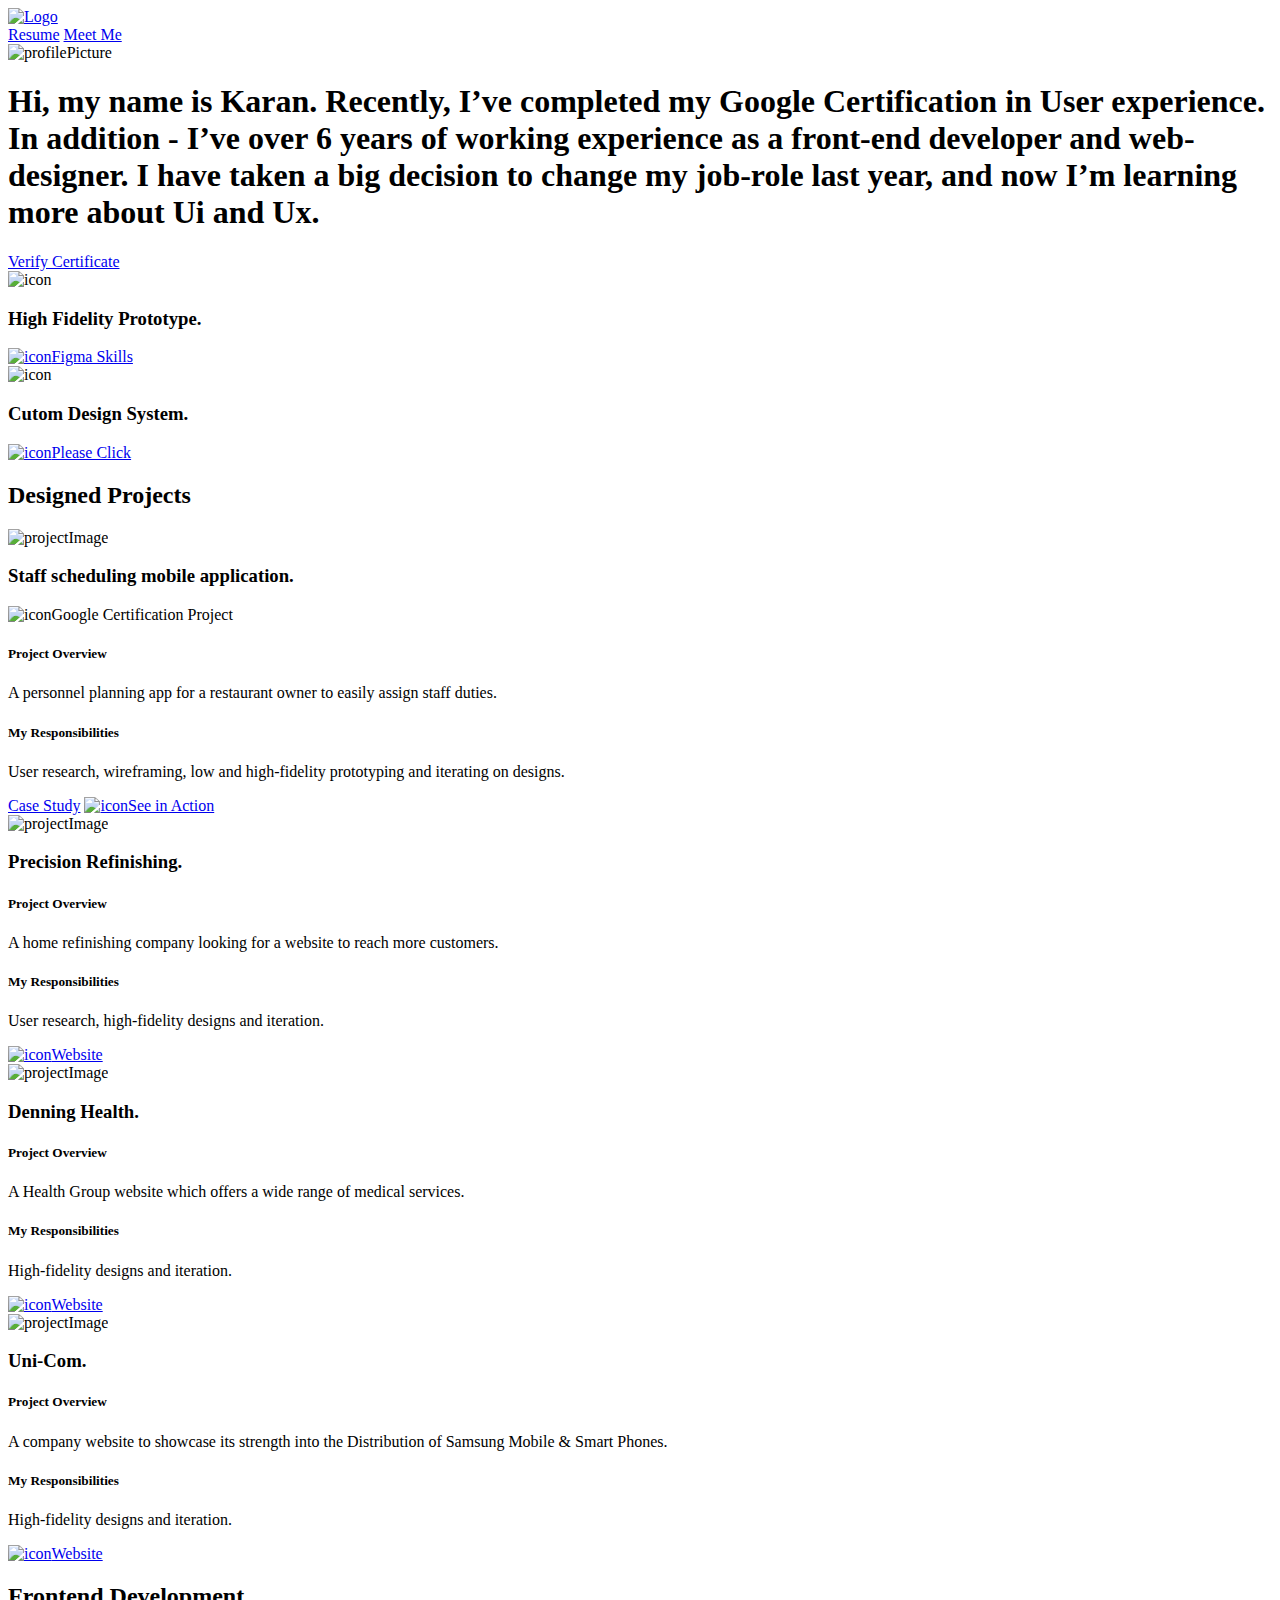
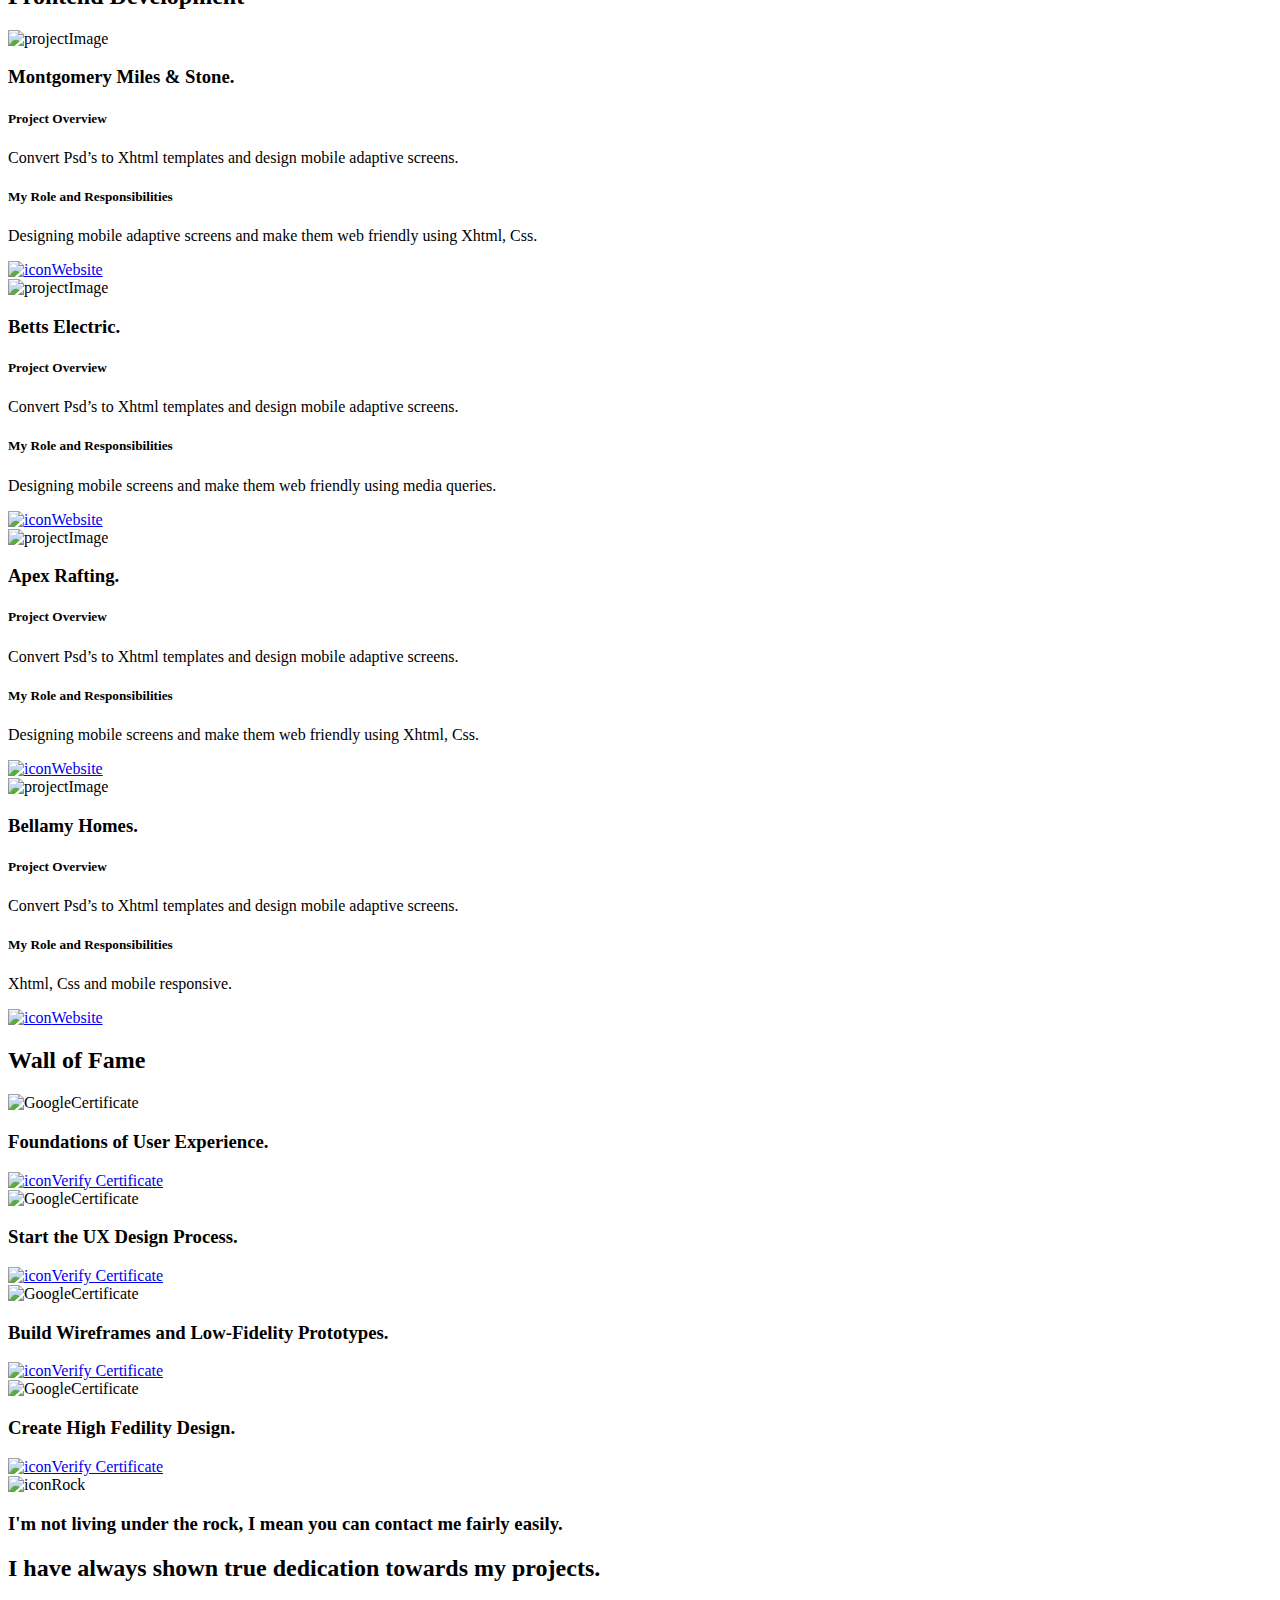
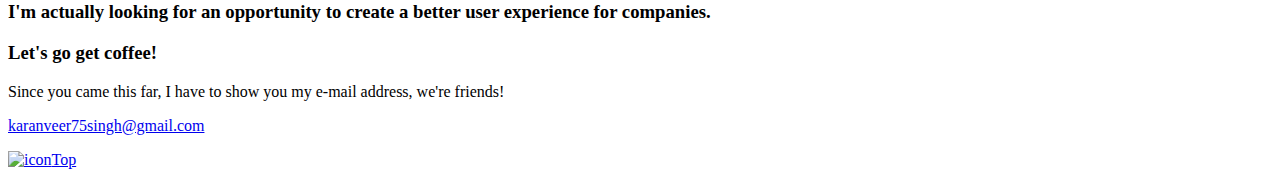
==== index.html @ 54312304 "Index.html" ====
<!DOCTYPE html>
<html class="no-js" lang="en">
<head>
  <meta charset="utf-8">
  <meta http-equiv="X-UA-Compatible" content="IE=edge">
  <meta name="viewport" content="width=device-width, initial-scale=1">
  
  <title>UI,UX DESIGNER</title>

  
<link href="/portfolio/assets/styles/bootstrap.min.css" rel="stylesheet" type="text/css">
<link href="/portfolio/assets/styles/style.css" rel="stylesheet" type="text/css">
<link href="/portfolio/assets/styles/fonts.css" rel="stylesheet" type="text/css">
<link href="/portfolio/assets/styles/media.css" rel="stylesheet" type="text/css">
<!-- <link href="https://maxcdn.bootstrapcdn.com/font-awesome/4.3.0/css/font-awesome.min.css" rel="stylesheet"> -->

 <script src="/portfolio/assets/js/jquery-3.6.0.min.js" type="text/javascript"></script>
 <!-- <script src="https://code.jquery.com/jquery-migrate-1.4.1.min.js"></script> -->
 <script src="/portfolio/assets/js/custom.js" type="text/javascript"></script>

 <!-- <script src="/portfolio/assets/js/bootstrap.min.js" type="text/javascript"></script> -->
 <script src="/portfolio/assets/js/modernizr.min.js" type="text/javascript"></script>
 <!-- <script src="https://cdnjs.cloudflare.com/ajax/libs/modernizr/2.8.3/modernizr.min.js" type="text/javascript"></script> -->
 
 <!-- <script>
   $( document ).ready(function() {
     if (Modernizr.canvas) {
       alert("This browser supports HTML5 canvas!");
      }
    });
  </script> -->
</head>
<body>




 
 <header class="cf" id="header">
   
   <div class="center">
     <nav class="row">
       <div class="col-sm-6"><a class="logo" href="index.html"><img src="/portfolio/assets/img/logo.png" alt="Logo" /></a></div>
       <div class="col-sm-6 text-right">
        <!-- <span class="btn_label">Language</span> -->
        <a class="btn btn_white"target="_blank" href="/portfolio/uxdesigner.pdf">Resume</a>
        <a class="btn btn_primary" href="#footer">Meet Me</a> 
      </div>
      </nav>
    </div> <!-- CENTER -->
  </header>

  <section class="cf hero">
    <div class="center">
        <div class="row">
          <div class="col-sm-12 rel">
           <div class="heroText">
            <img class="profilePicture" src="/portfolio/assets/img/profilePicture.png" alt="profilePicture" />
            <h1>Hi, my name is Karan. Recently, I’ve completed my <span class="blue">G</span><span class="red">o</span><span class="yellow">o</span><span class="blue">g</span><span class="green">l</span><span class="red">e</span>  Certification in User experience. In addition - I’ve over 6 years of working experience as a front-end developer and web-designer. I have taken a big decision to change my job-role last year, and now I’m learning more about Ui and Ux.</h1>
            <a class="btn btn_border" href="#wall"><span>Verify Certificate</span></a>
           </div>
          </div>
        </div>
      </div> <!-- CENTER -->
      </section>  


      <section class="cf cf_spacer">
      <div class="center">
        <div class="row">  <div class="col-sm-12">

          <section class="middle">
            <div class="skill">
              <div class="icon_skill"><img src="/portfolio/assets/img//icons/figma.png"  alt="icon"/></div>
              <div class="skill_text">
                <h3>High Fidelity Prototype.</h3>
                <a class="btn btn_white btn_small" target="_blank" href="https://www.figma.com/proto/RuAbglpQjm5HiGC5hyldra/Dirbbox-Online-Cloud-Storage?node-id=191%3A800&scaling=min-zoom&page-id=47%3A2&starting-point-node-id=191%3A800"><img src="/portfolio/assets/img/icons/icon_link_black.png" alt="icon" />Figma Skills</a>
              </div>
            </div>
  
            <div class="skill">
              <div class="icon_skill"><img src="/portfolio/assets/img/icons/designsystem.png"  alt="icon"/></div>
              <div class="skill_text">
                <h3>Cutom Design System.</h3>
                <a class="btn btn_white btn_small" target="_blank" href="https://www.figma.com/file/HsNuPuq5FY7rntrR4oerIh/Canvas?node-id=1%3A8"><img src="/portfolio/assets/img/icons/icon_link_black.png" alt="icon" />Please Click</a>
              </div>
            </div>
          </section>

          </div></div> <!-- ROW -->
          </div> <!-- CENTER -->
        </section>
  

  <main>

<section class="cf cf_black">
  <div class="center">
    <div class="row">
      <div class="col-sm-12">

        <div class="cf text-center"><h2>Designed Projects</h2></div>

        <section class="middleBig">
            <div class="cardy">
              <div class="thumb thumb_big"><img class="filter" src="/portfolio/assets/img/bbq.png" alt="projectImage" /></div> 
              <div class="cardText">
                <h3>Staff scheduling mobile application.</h3>
                <a class="icon_link_certified"><img src="/portfolio/assets/img/icons/Icon_verified.png" alt="icon" /><span>Google Certification Project</span></a>
              <div class="row">
                <div class="col-sm-6">
                  <h5>Project Overview</h5>
                  <p>A personnel planning app for a restaurant owner to easily assign staff duties.</p>
                  </div>
                  <div class="col-sm-6">
                  <h5>My Responsibilities</h5>
                  <p>User research, wireframing,  low and high-fidelity prototyping and iterating on designs.</p>
                </div>
                </div>
                <a class="btn btn_primary btn_small" href="study.html" title="Read Case Study">Case Study</a>
                <a class="btn btn_white btn_small" target="_blank" href="https://www.figma.com/proto/RuAbglpQjm5HiGC5hyldra/Dirbbox-Online-Cloud-Storage?node-id=191%3A800&scaling=min-zoom&page-id=47%3A2&starting-point-node-id=191%3A800"><img src="/portfolio/assets/img/icons/icon_link_black.png" alt="icon">See in Action</a>
              </div>
            </div>

            <div class="cardy">
              <div class="thumb thumb_big"><img class="filter" src="/portfolio/assets/img/Precision.png" alt="projectImage" /></div> 
              <div class="cardText">
                <h3>Precision Refinishing.</h3>
              <div class="row">
                <div class="col-sm-6">
                  <h5>Project Overview</h5>
                  <p>A home refinishing company looking for a website to reach more customers.</p>
                  </div>
                  <div class="col-sm-6">
                  <h5>My Responsibilities</h5>
                  <p>User research, high-fidelity designs and iteration.</p>
                </div>
                </div>
                <a class="btn btn_white btn_small" target="_blank" href="https://refinishingcanada.com/"><img src="/portfolio/assets/img/icons/icon_link_black.png" alt="icon">Website</a>
              </div>
            </div>
        </section>

        <section class="middleBig">
          <div class="cardy">
            <div class="thumb thumb_big"><img class="filter" src="/portfolio/assets/img/denninghealth.png" alt="projectImage" /></div> 
            <div class="cardText">
              <h3>Denning Health.</h3>
            <div class="row">
              <div class="col-sm-6">
                <h5>Project Overview</h5>
                <p>A Health Group website which offers a wide range of medical services.</p>
                </div>
                <div class="col-sm-6">
                <h5>My Responsibilities</h5>
                <p>High-fidelity designs and iteration.</p>
              </div>
              </div>
              <a class="btn btn_white btn_small" target="_blank" href="https://denninghealth.ca/"><img src="/portfolio/assets/img/icons/icon_link_black.png" alt="icon">Website</a>
            </div>
          </div>

          <div class="cardy">
            <div class="thumb thumb_big"><img class="filter" src="/portfolio/assets/img/Unicom.png" alt="projectImage" /></div> 
            <div class="cardText">
              <h3>Uni-Com.</h3>
            <div class="row">
              <div class="col-sm-6">
                <h5>Project Overview</h5>
                <p>A company website to showcase its strength into the Distribution of Samsung Mobile & Smart Phones.</p>
                </div>
                <div class="col-sm-6">
                <h5>My Responsibilities</h5>
                <p>High-fidelity designs and iteration.</p>
              </div>
              </div>
              <a class="btn btn_white btn_small" target="_blank" href="https://www.uni-com.in/"><img src="/portfolio/assets/img/icons/icon_link_black.png" alt="icon">Website</a>
            </div>
          </div>
      </section>

      </div> <!--col-->
    </div> 
  </div>
</section> 





<section class="cf cf_white">
  <div class="center">
    <div class="row">
      <div class="col-sm-12">

        <div class="cf text-center"><h2>Frontend Development</h2></div>

        <section class="middleBig">
            <div class="cardyWhite lefty">
              <div class="thumb thumb_med"><img class="filter" src="/portfolio/assets/img/mmslawfirm.png" alt="projectImage" /></div> 
              <div class="cardyWhiteText">
                <h3>Montgomery Miles & Stone.</h3>
                  <h5>Project Overview</h5>
                  <p>Convert Psd’s to Xhtml templates and design mobile adaptive screens.</p>
                  <h5>My Role and Responsibilities</h5>
                  <p>Designing mobile adaptive screens and make them web friendly using Xhtml, Css.</p>
                <a class="btn btn_primary btn_small" target="_blank" href="https://mmslawfirm.ca/"><img src="/portfolio/assets/img/icons/icon_link_whte.png" alt="icon">Website</a>
              </div>
            </div>
       </section>
        <section class="middleBig">
            <div class="cardyWhite righty">
              <div class="thumb thumb_med"><img class="filter" src="/portfolio/assets/img/bettselectric.png" alt="projectImage" /></div> 
              <div class="cardyWhiteText">
                <h3>Betts Electric.</h3>
                  <h5>Project Overview</h5>
                  <p>Convert Psd’s to Xhtml templates and design mobile adaptive screens.</p>
                  <h5>My Role and Responsibilities</h5>
                  <p>Designing mobile screens and make them web friendly using media queries.</p>
                <a class="btn btn_primary btn_small" target="_blank" href="https://www.bettselectric.com/"><img src="/portfolio/assets/img/icons/icon_link_whte.png" alt="icon">Website</a>
              </div>
            </div>
       </section>
        <section class="middleBig">
            <div class="cardyWhite lefty">
              <div class="thumb thumb_med"><img class="filter" src="/portfolio/assets/img/Apex.png" alt="projectImage" /></div> 
              <div class="cardyWhiteText">
                <h3>Apex Rafting.</h3>
      
                  <h5>Project Overview</h5>
                  <p>Convert Psd’s to Xhtml templates and design mobile adaptive screens.</p>
                  <h5>My Role and Responsibilities</h5>
                  <p>Designing mobile screens and make them web friendly using Xhtml, Css.</p>
                <a class="btn btn_primary btn_small" target="_blank" href="https://www.apexrafting.com/"><img src="/portfolio/assets/img/icons/icon_link_whte.png" alt="icon">Website</a>
              </div>
            </div>
       </section>
        <section class="middleBig">
            <div class="cardyWhite righty">
              <div class="thumb thumb_med"><img class="filter" src="/portfolio/assets/img/bellamy.png" alt="projectImage" /></div> 
              <div class="cardyWhiteText">
                <h3>Bellamy Homes.</h3>
      
                  <h5>Project Overview</h5>
                  <p>Convert Psd’s to Xhtml templates and design mobile adaptive screens.</p>
                  <h5>My Role and Responsibilities</h5>
                  <p>Xhtml, Css and mobile responsive.</p>
                <a class="btn btn_primary btn_small" target="_blank" href="https://bellamyhomes.ca/"><img src="/portfolio/assets/img/icons/icon_link_whte.png" alt="icon">Website</a>
              </div>
            </div>
       </section>


      </div> <!--col-->
    </div> 
  </div>
</section> 

<section class="cf wall" id="wall">
  <div class="center">
    <div class="row"><div class="col-sm-12 text-center"><h2>Wall of Fame</h2></div></div>
    <div class="row">
      <div class="col-sm-12">

          <section class="middleBig">
            <div class="fame">
              <div class="thumb thumb_certify"><img src="/portfolio/assets/img/fondation.png" alt="GoogleCertificate"></div> 
              <div class="fameText">
                <h3>Foundations of User Experience.</h3>
                <a class="btn btn_white btn_small" target="_blank" href="https://coursera.org/share/8b66f8602be73f44462da892e5394d23"><img src="/portfolio/assets/img/icons/icon_link_black.png" alt="icon">Verify Certificate</a>
              </div>
            </div>            
            <div class="fame">
              <div class="thumb thumb_certify"><img src="/portfolio/assets/img/start.png" alt="GoogleCertificate"></div> 
              <div class="fameText">
                <h3>Start the UX Design Process.</h3>
                <a class="btn btn_white btn_small" target="_blank" href="https://www.coursera.org/account/accomplishments/verify/C5C3GGVCLFGF?utm_source=link&utm_medium=certificate&utm_content=cert_image&utm_campaign=sharing_cta&utm_product=course"><img src="/portfolio/assets/img/icons/icon_link_black.png" alt="icon">Verify Certificate</a>
              </div>
            </div>
        </section>

          <section class="middleBig">
            <div class="fame">
              <div class="thumb thumb_certify"><img src="/portfolio/assets/img/wireframes.png" alt="GoogleCertificate"></div> 
              <div class="fameText">
                <h3>Build Wireframes and Low-Fidelity Prototypes.</h3>
                <a class="btn btn_white btn_small" target="_blank" href="https://www.coursera.org/account/accomplishments/verify/V8QNSF9AMYNW?utm_source=link&utm_medium=certificate&utm_content=cert_image&utm_campaign=sharing_cta&utm_product=course"><img src="/portfolio/assets/img/icons/icon_link_black.png" alt="icon">Verify Certificate</a>
              </div>
            </div>            
            <div class="fame">
              <div class="thumb thumb_certify"><img src="/portfolio/assets/img/prototype.png" alt="GoogleCertificate"></div> 
              <div class="fameText">
                <h3>Create High Fedility Design.</h3>
                <a class="btn btn_white btn_small" target="_blank" href="https://coursera.org/share/6676e1536aae9144abd9b80c75687441"><img src="/portfolio/assets/img/icons/icon_link_black.png" alt="icon">Verify Certificate</a>
              </div>
            </div>
        </section>

      </div> <!--COL-->
    </div> <!--ROW-->
  </div> <!-- CENETR -->
</section>

  </main>



   <footer class="cf" id="footer">
    <div class="center">

      <div class="row rowA">
        <div class="col-sm-12">
          <img src="/portfolio/assets/img/icons/Icon_rock.png" alt="iconRock" />
        </div>
      </div>

      <div class="row rowB">
        <section class="col-sm-8">
           <div class="row">
              <div class="col-sm-4 fooA">
                <h3>I'm not living under the rock, I mean you can contact me fairly easily.</h3>
              </div>    
              <div class="col-sm-4 fooB">
              <h2>I have always shown true dedication towards my projects.</h2>
              </div>    
              <div class="col-sm-4 fooC">
              <h3>I'm actually looking for an opportunity to create a better user experience for companies.</h3>
              </div>  
           </div> <!--row-->
        </section>
        <section class="col-sm-4">
          <div class="ticket">
            <h3>Let's go get coffee!</h3>
            <p>Since you came this far, I have to show you my e-mail address, we're friends!</p>
            <p><a href="mailto:karanveer75singh@gmail.com">karanveer75singh@gmail.com</a></p>
        </div>
        </section>

      </div> <!--ROW B-->


      <div class="row rowC">
        <div class="col-sm-12 text-center">
          <a class="btn btn_primary" href="#header"><img src="/portfolio/assets/img/icons/Icon_up.png" alt="icon" />Top</a>
        </div>
      </div>

    </div> <!-- CENTER-->
   </footer>

</body>

</html>
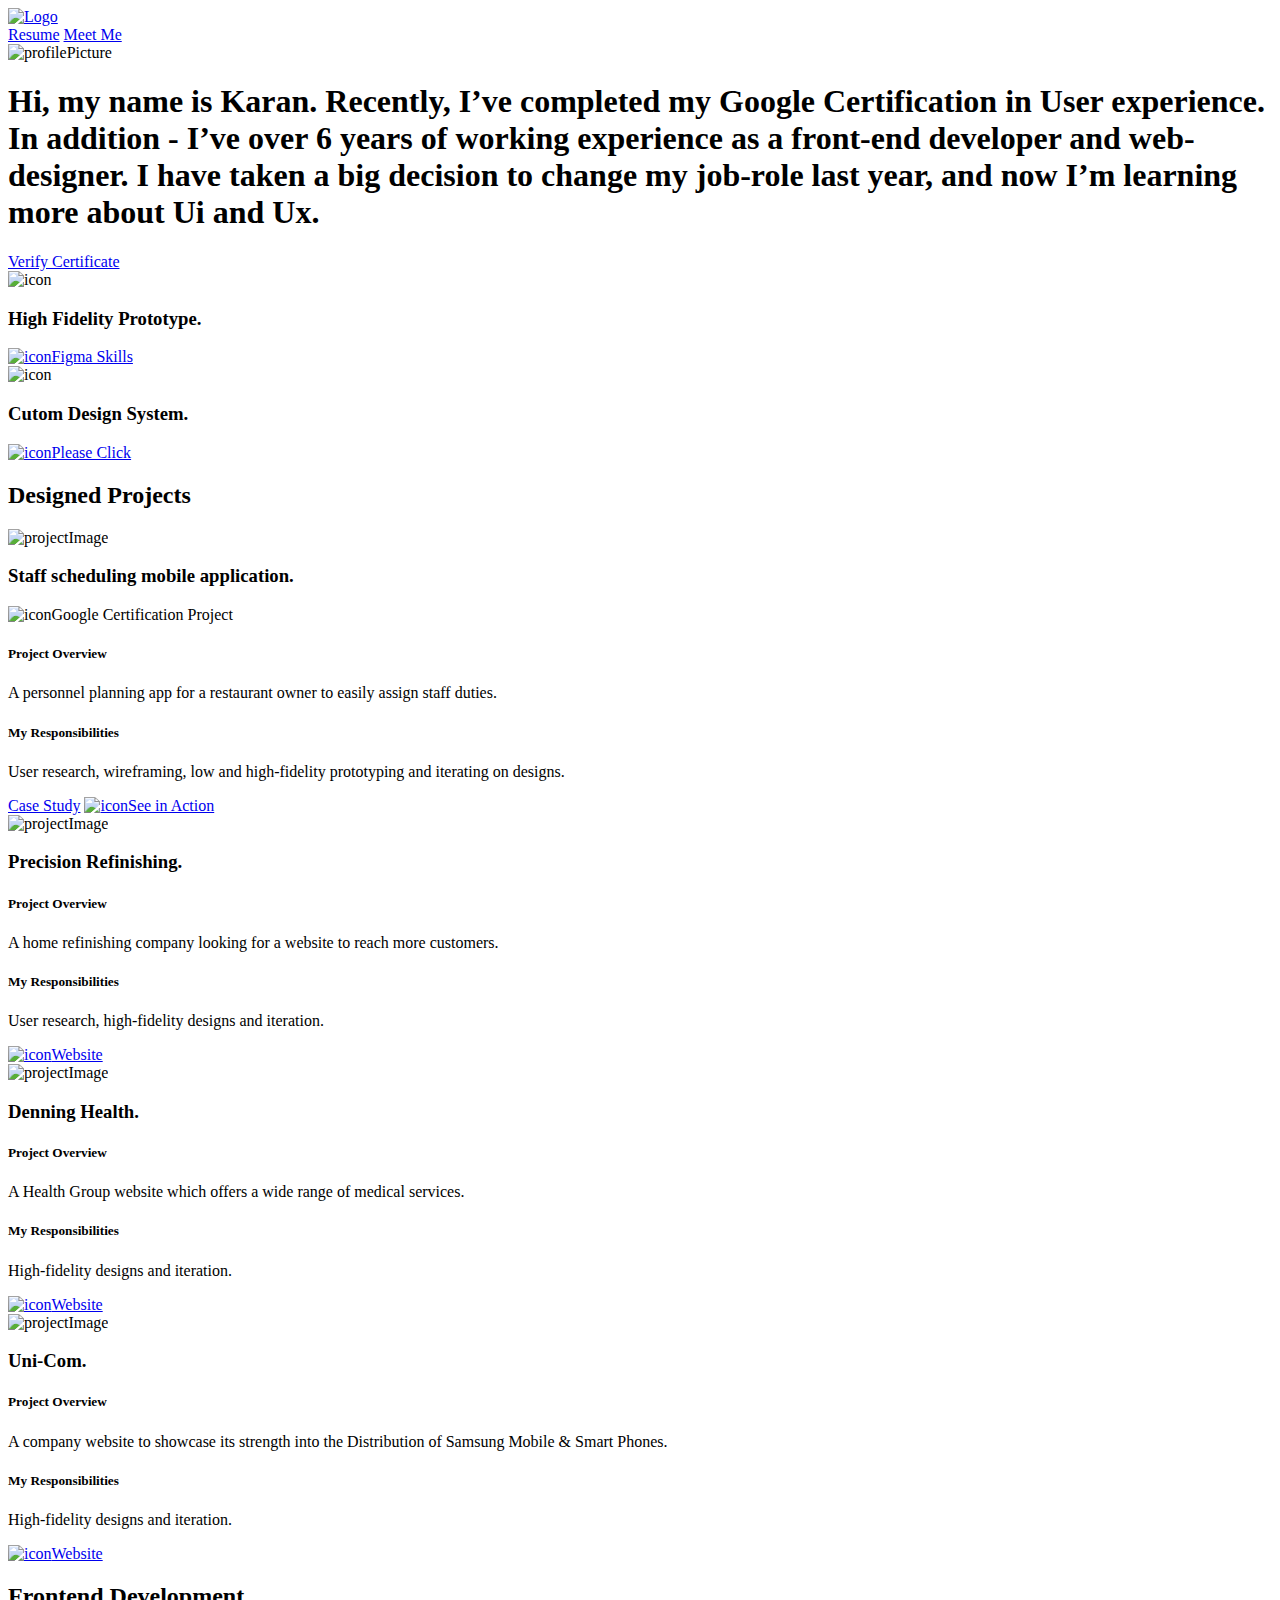
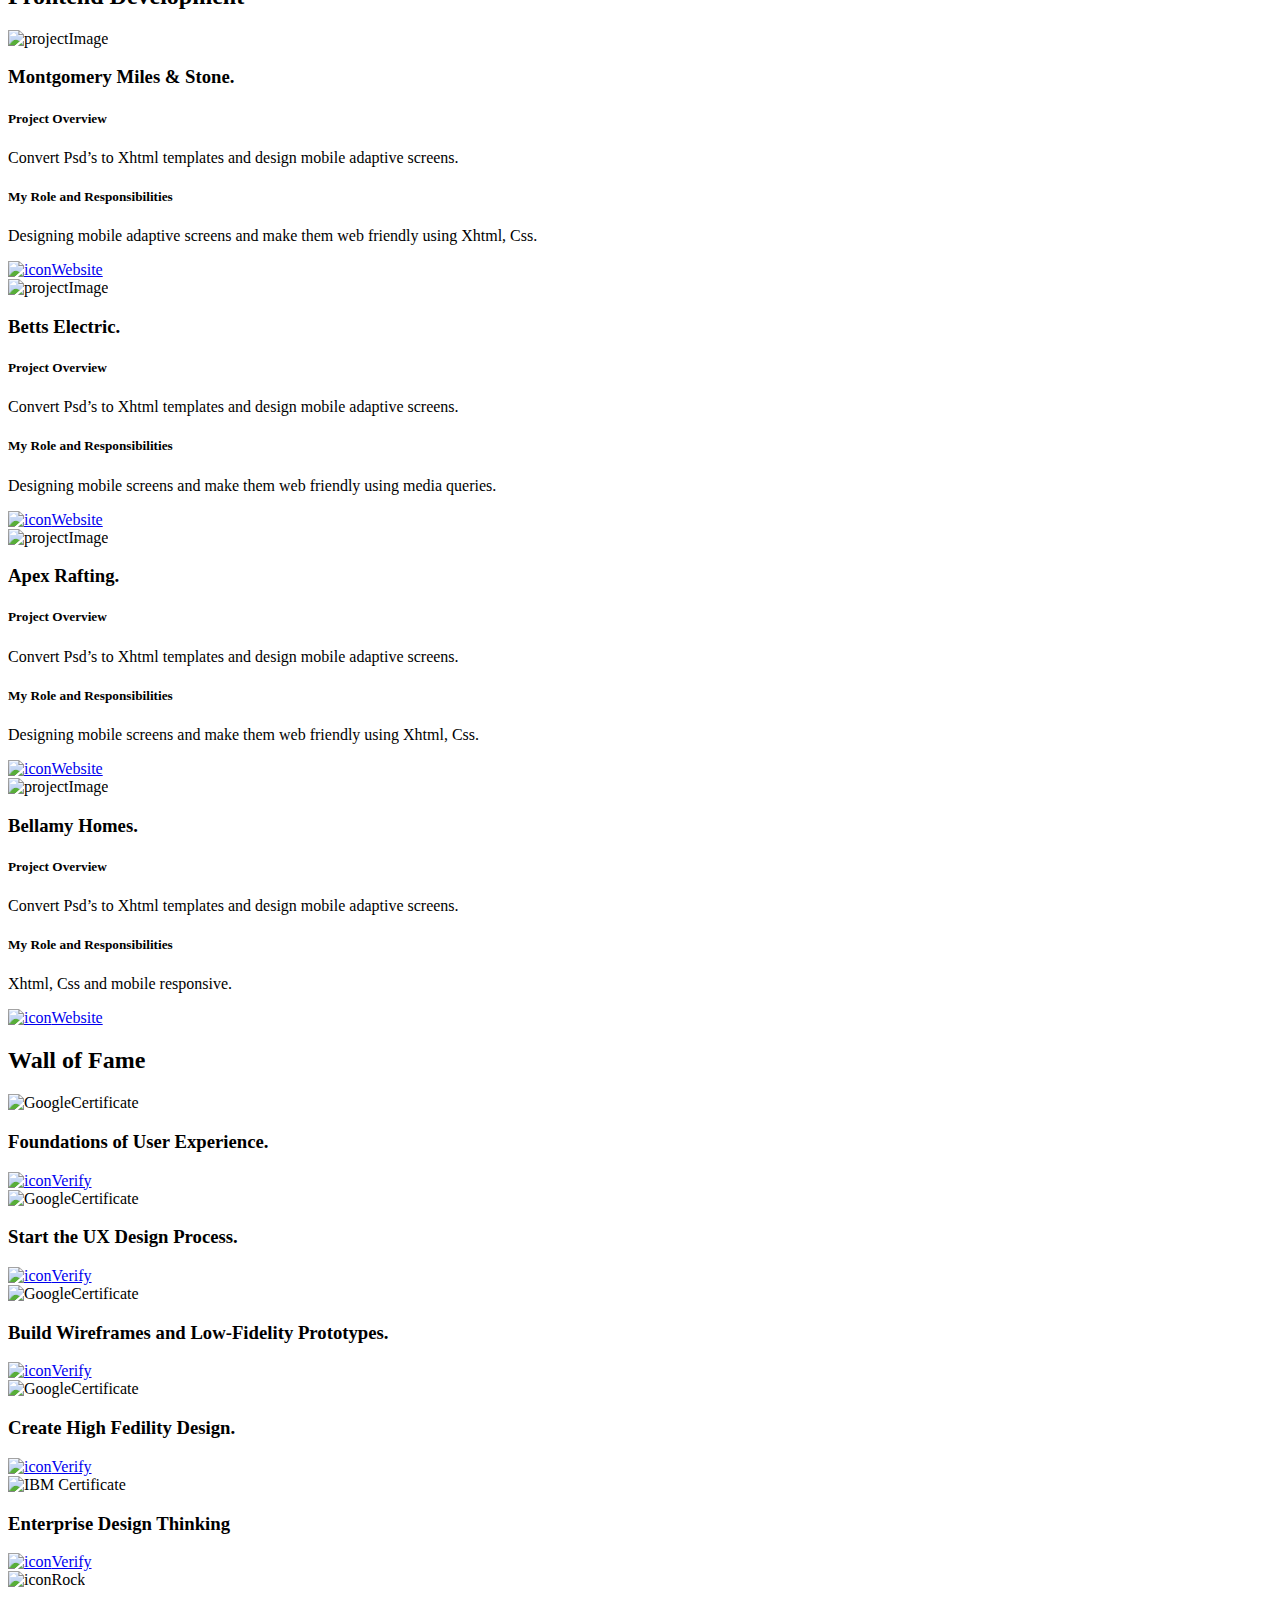
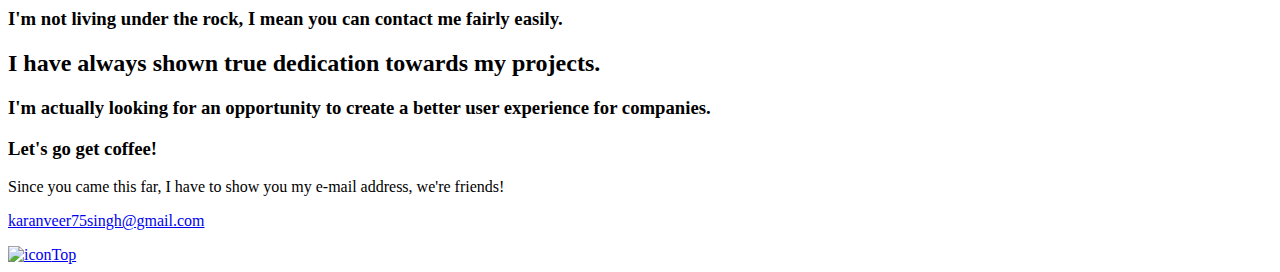
==== commit 305df9cc: "Index" ====
--- a/index.html
+++ b/index.html
@@ -267,14 +267,14 @@
               <div class="thumb thumb_certify"><img src="/portfolio/assets/img/fondation.png" alt="GoogleCertificate"></div> 
               <div class="fameText">
                 <h3>Foundations of User Experience.</h3>
-                <a class="btn btn_white btn_small" target="_blank" href="https://coursera.org/share/8b66f8602be73f44462da892e5394d23"><img src="/portfolio/assets/img/icons/icon_link_black.png" alt="icon">Verify Certificate</a>
+                <a class="btn btn_white btn_small" target="_blank" href="https://coursera.org/share/8b66f8602be73f44462da892e5394d23"><img src="/portfolio/assets/img/icons/icon_link_black.png" alt="icon">Verify</a>
               </div>
             </div>            
             <div class="fame">
               <div class="thumb thumb_certify"><img src="/portfolio/assets/img/start.png" alt="GoogleCertificate"></div> 
               <div class="fameText">
                 <h3>Start the UX Design Process.</h3>
-                <a class="btn btn_white btn_small" target="_blank" href="https://www.coursera.org/account/accomplishments/verify/C5C3GGVCLFGF?utm_source=link&utm_medium=certificate&utm_content=cert_image&utm_campaign=sharing_cta&utm_product=course"><img src="/portfolio/assets/img/icons/icon_link_black.png" alt="icon">Verify Certificate</a>
+                <a class="btn btn_white btn_small" target="_blank" href="https://www.coursera.org/account/accomplishments/verify/C5C3GGVCLFGF?utm_source=link&utm_medium=certificate&utm_content=cert_image&utm_campaign=sharing_cta&utm_product=course"><img src="/portfolio/assets/img/icons/icon_link_black.png" alt="icon">Verify</a>
               </div>
             </div>
         </section>
@@ -284,16 +284,26 @@
               <div class="thumb thumb_certify"><img src="/portfolio/assets/img/wireframes.png" alt="GoogleCertificate"></div> 
               <div class="fameText">
                 <h3>Build Wireframes and Low-Fidelity Prototypes.</h3>
-                <a class="btn btn_white btn_small" target="_blank" href="https://www.coursera.org/account/accomplishments/verify/V8QNSF9AMYNW?utm_source=link&utm_medium=certificate&utm_content=cert_image&utm_campaign=sharing_cta&utm_product=course"><img src="/portfolio/assets/img/icons/icon_link_black.png" alt="icon">Verify Certificate</a>
+                <a class="btn btn_white btn_small" target="_blank" href="https://www.coursera.org/account/accomplishments/verify/V8QNSF9AMYNW?utm_source=link&utm_medium=certificate&utm_content=cert_image&utm_campaign=sharing_cta&utm_product=course"><img src="/portfolio/assets/img/icons/icon_link_black.png" alt="icon">Verify</a>
               </div>
             </div>            
             <div class="fame">
               <div class="thumb thumb_certify"><img src="/portfolio/assets/img/prototype.png" alt="GoogleCertificate"></div> 
               <div class="fameText">
                 <h3>Create High Fedility Design.</h3>
-                <a class="btn btn_white btn_small" target="_blank" href="https://coursera.org/share/6676e1536aae9144abd9b80c75687441"><img src="/portfolio/assets/img/icons/icon_link_black.png" alt="icon">Verify Certificate</a>
-              </div>
-            </div>
+                <a class="btn btn_white btn_small" target="_blank" href="https://coursera.org/share/6676e1536aae9144abd9b80c75687441"><img src="/portfolio/assets/img/icons/icon_link_black.png" alt="icon">Verify</a>
+              </div>
+            </div>
+        </section>
+        
+            <section class="middleBig">
+            <div class="fame fame_ibm">
+              <div class="thumb thumb_certify"><img src="/portfolio/assets/img/ibm.png" alt="IBM Certificate"></div> 
+              <div class="fameText">
+                <h3>Enterprise Design Thinking</h3>
+                <a class="btn btn_white btn_small" target="_blank" href="https://www.credly.com/badges/09da14c4-69b9-4845-926b-f7721d4fb2b3/public_url"><img src="/portfolio/assets/img/icons/icon_link_black.png" alt="icon">Verify</a>
+              </div>
+            </div>            
         </section>
 
       </div> <!--COL-->
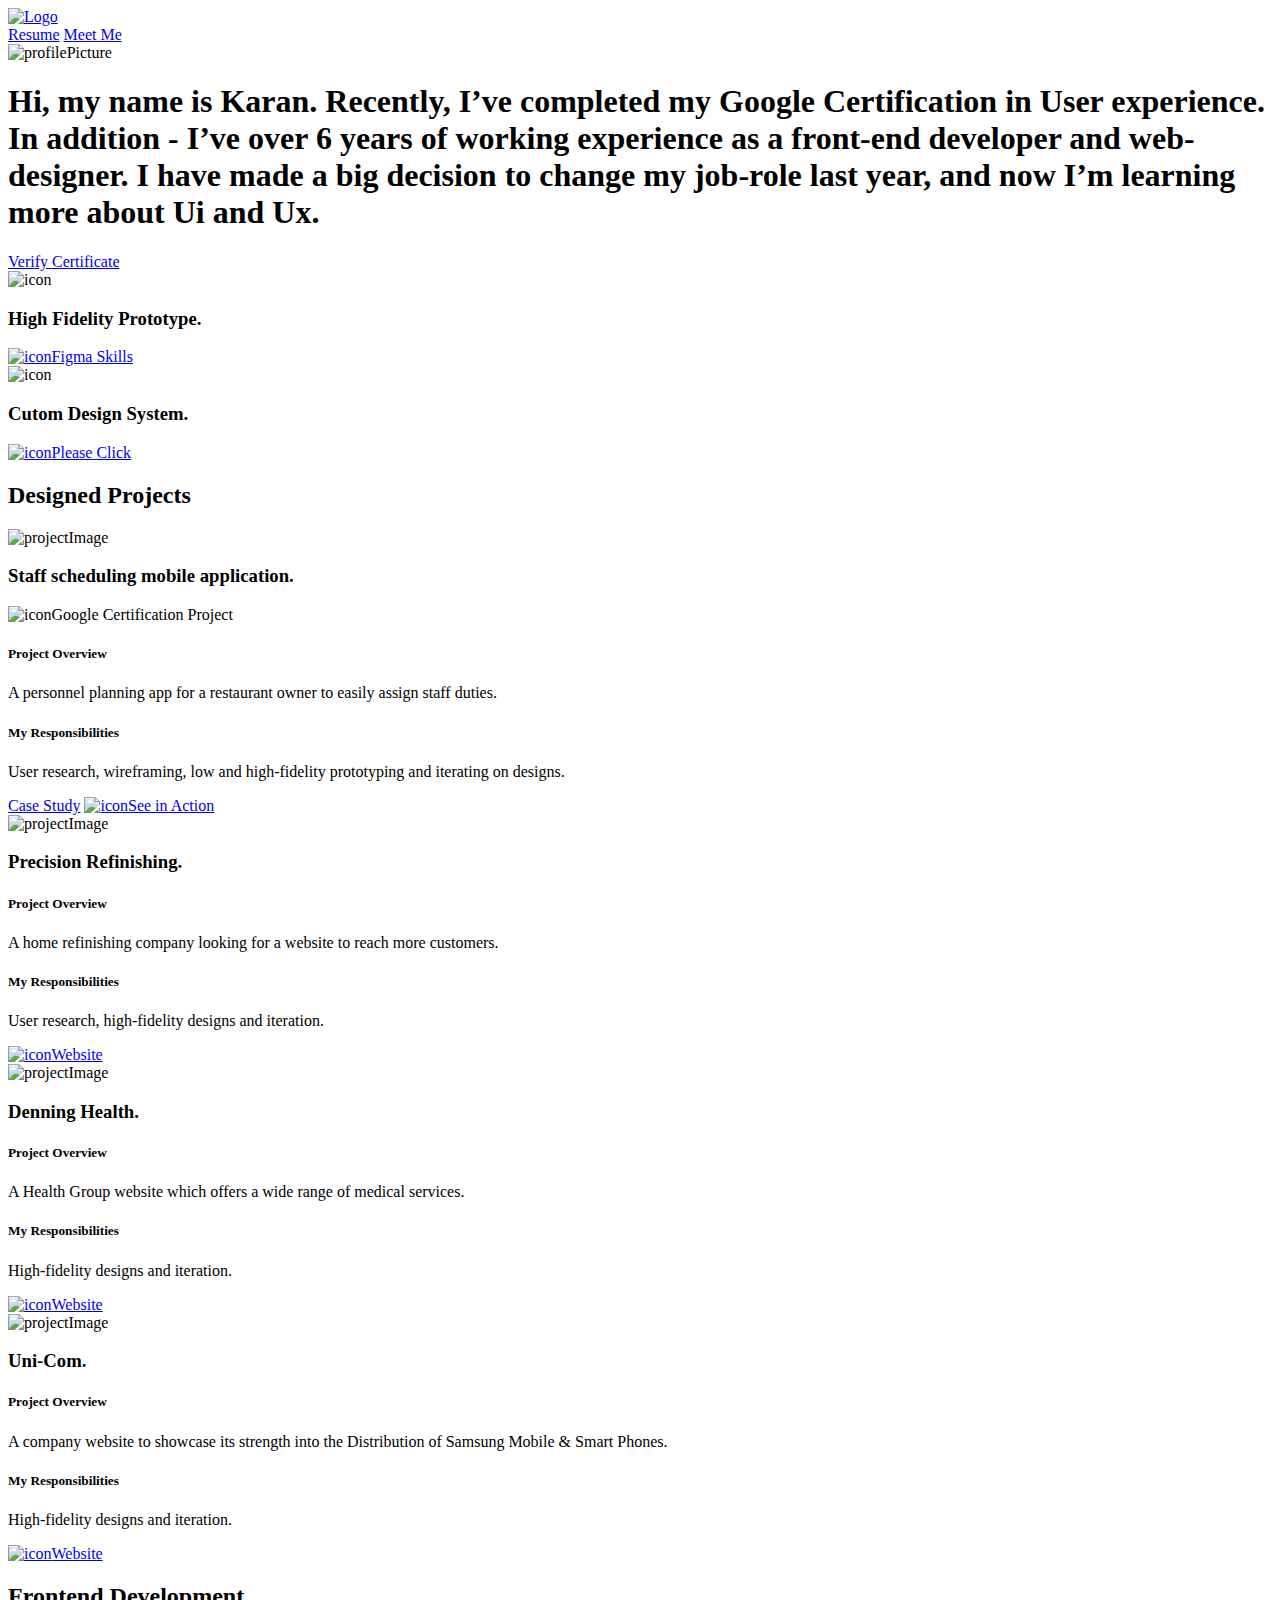
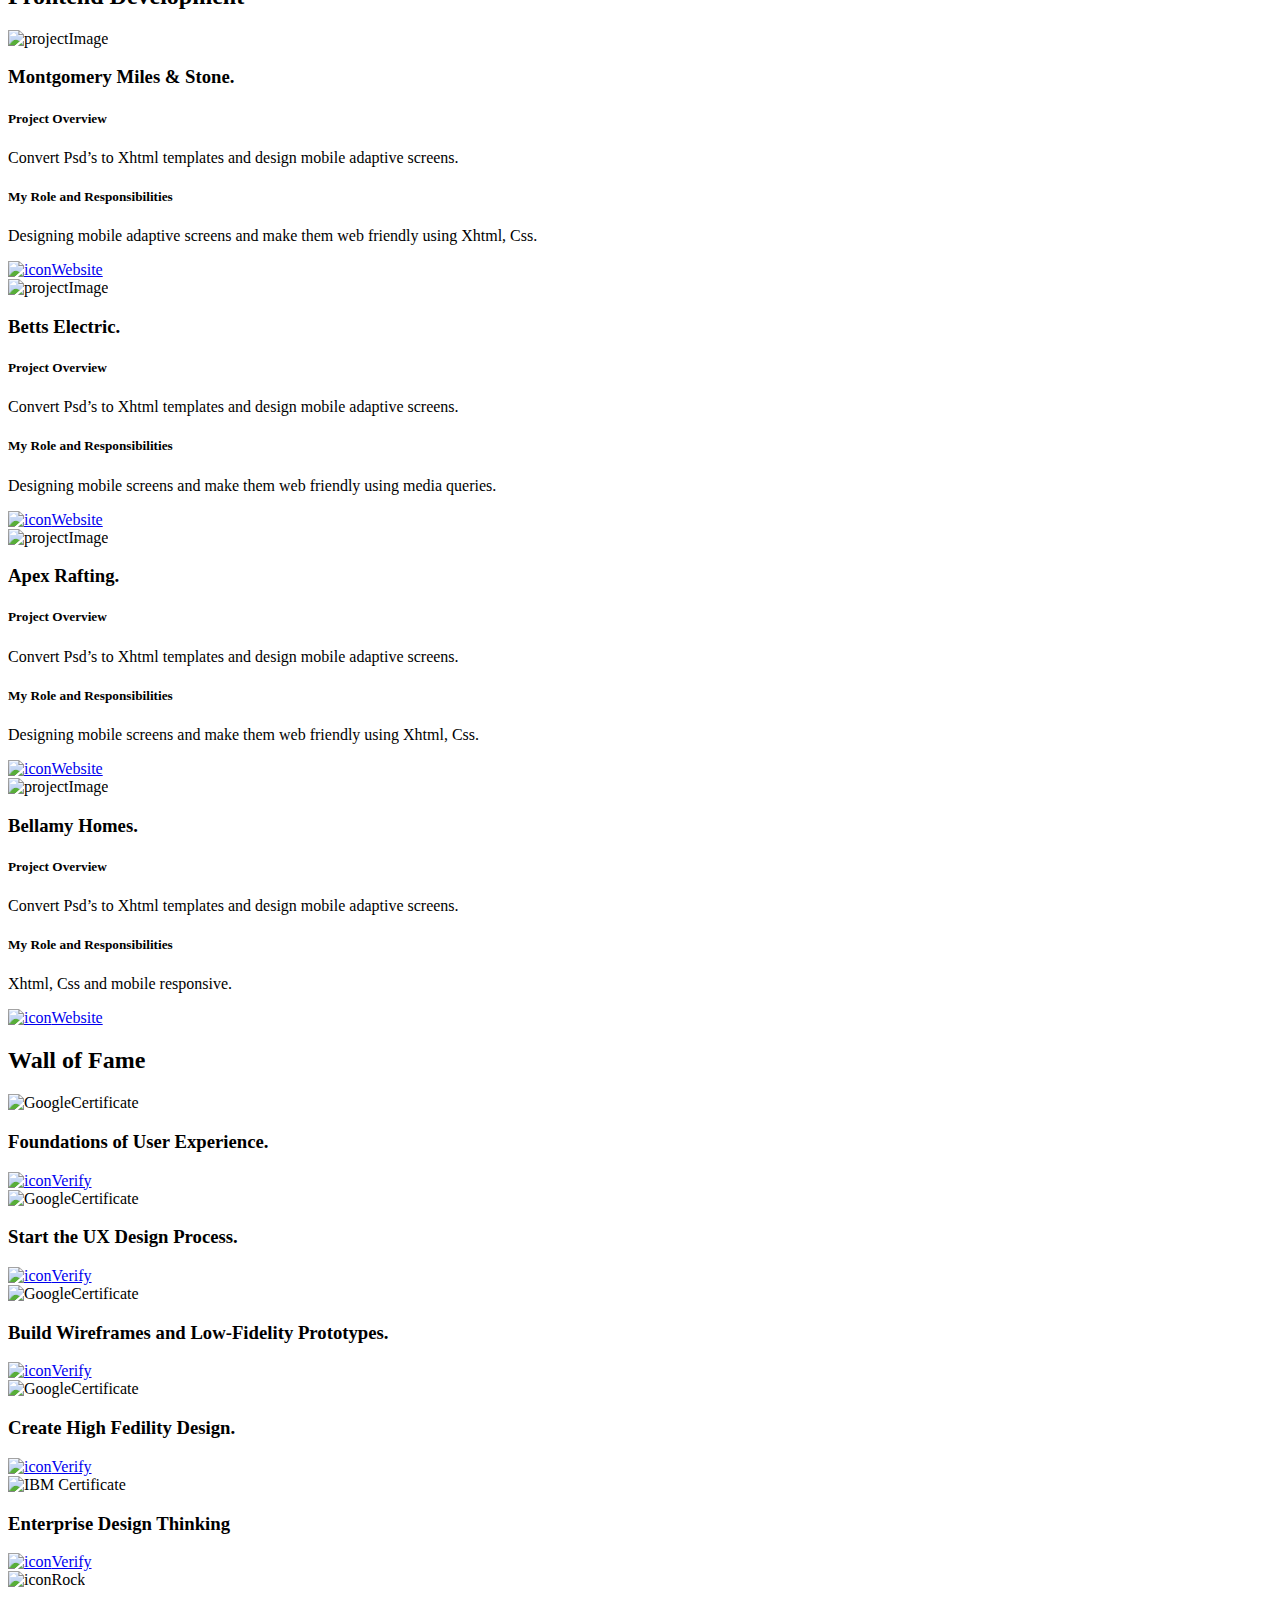
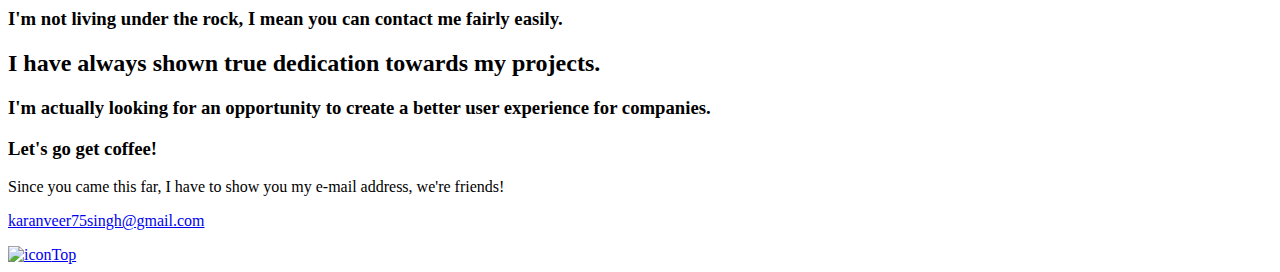
==== commit 5ae6c7a8: "Update index.html" ====
--- a/index.html
+++ b/index.html
@@ -56,7 +56,7 @@
           <div class="col-sm-12 rel">
            <div class="heroText">
             <img class="profilePicture" src="/portfolio/assets/img/profilePicture.png" alt="profilePicture" />
-            <h1>Hi, my name is Karan. Recently, I’ve completed my <span class="blue">G</span><span class="red">o</span><span class="yellow">o</span><span class="blue">g</span><span class="green">l</span><span class="red">e</span>  Certification in User experience. In addition - I’ve over 6 years of working experience as a front-end developer and web-designer. I have taken a big decision to change my job-role last year, and now I’m learning more about Ui and Ux.</h1>
+            <h1>Hi, my name is Karan. Recently, I’ve completed my <span class="blue">G</span><span class="red">o</span><span class="yellow">o</span><span class="blue">g</span><span class="green">l</span><span class="red">e</span>  Certification in User experience. In addition - I’ve over 6 years of working experience as a front-end developer and web-designer. I have made a big decision to change my job-role last year, and now I’m learning more about Ui and Ux.</h1>
             <a class="btn btn_border" href="#wall"><span>Verify Certificate</span></a>
            </div>
           </div>
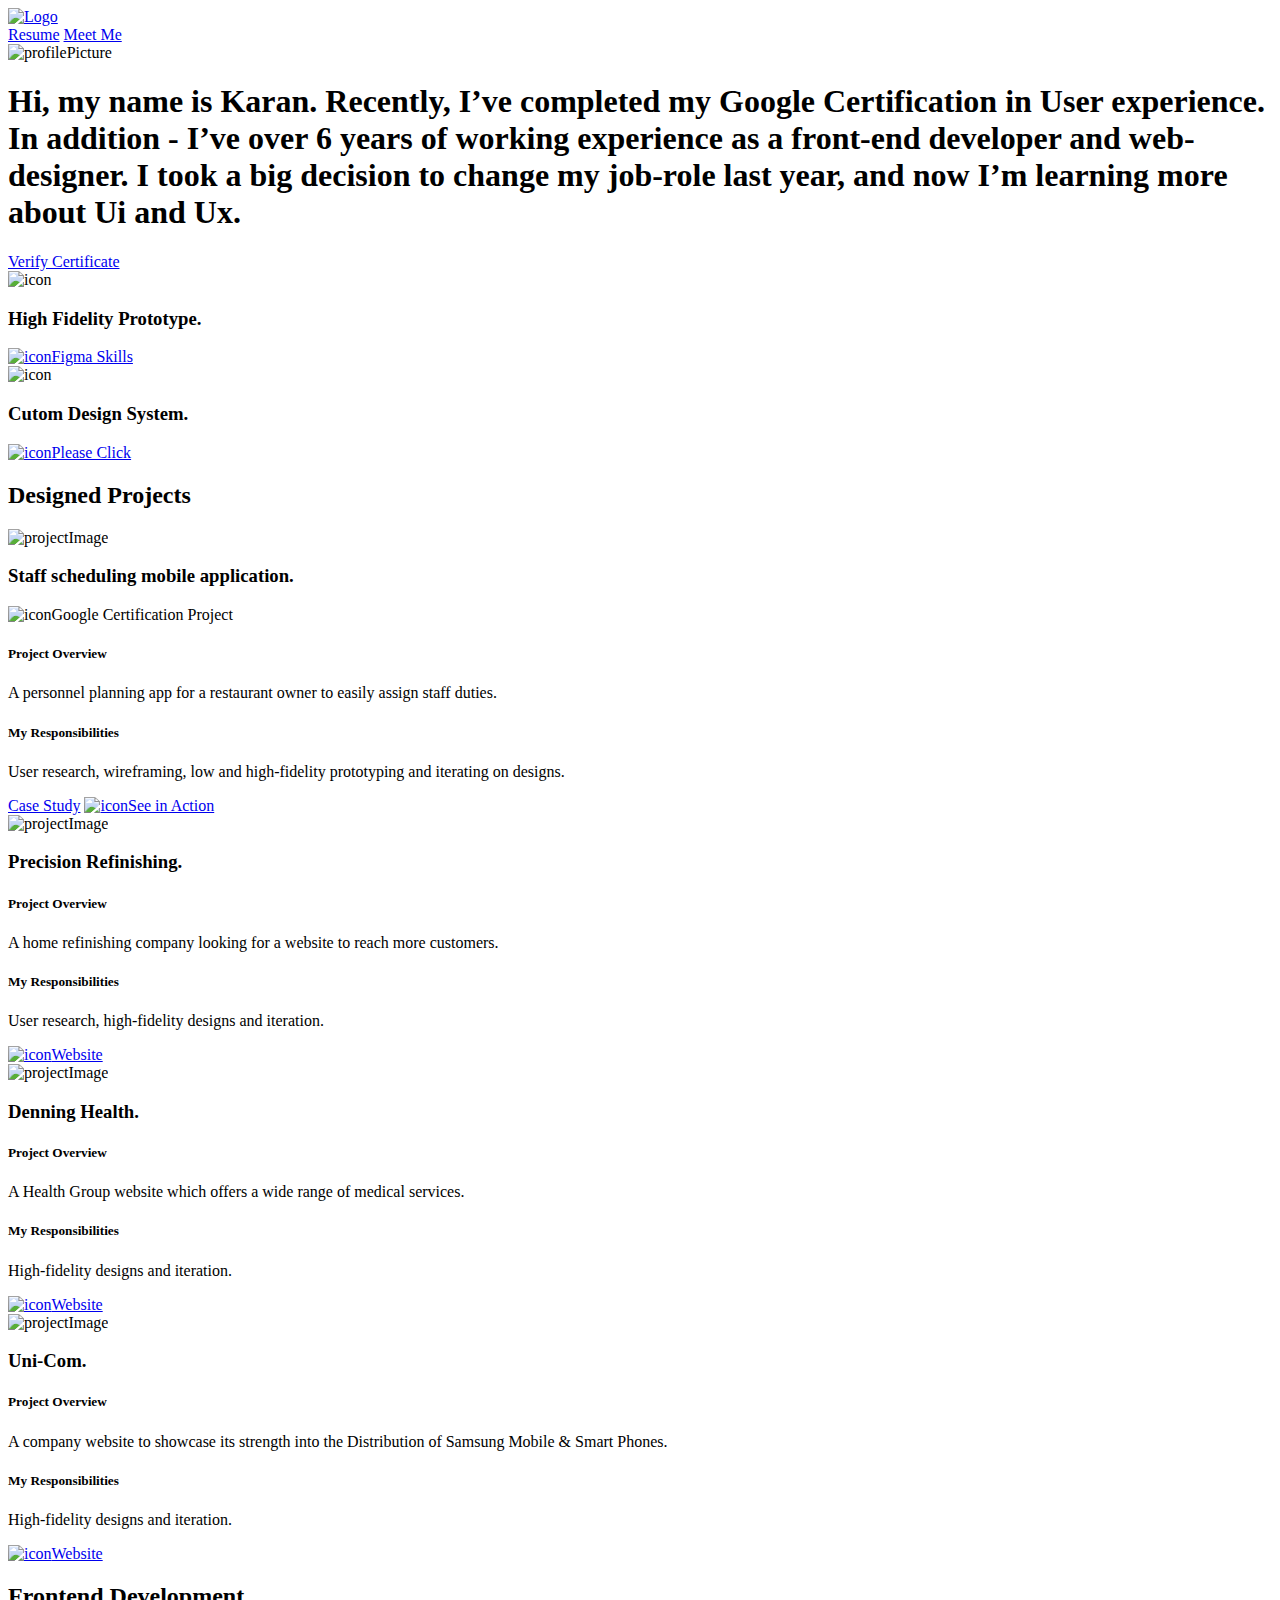
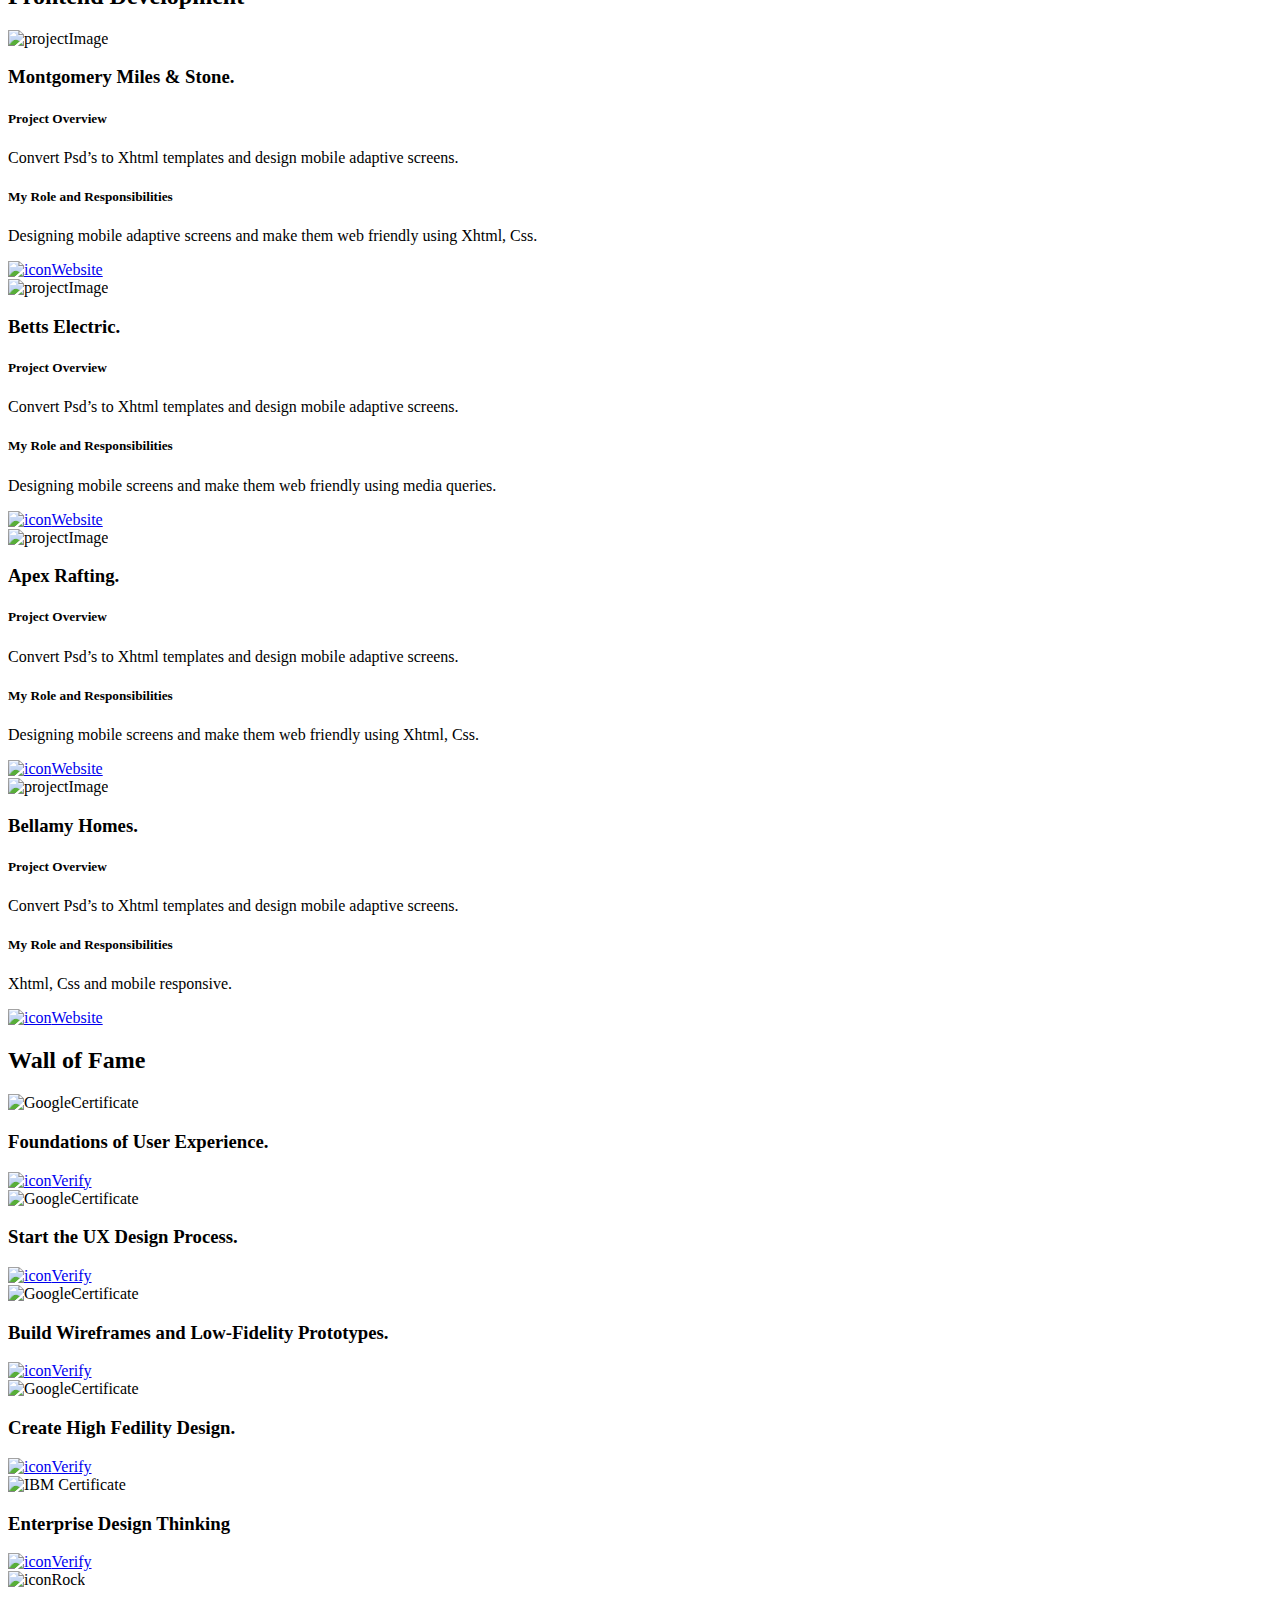
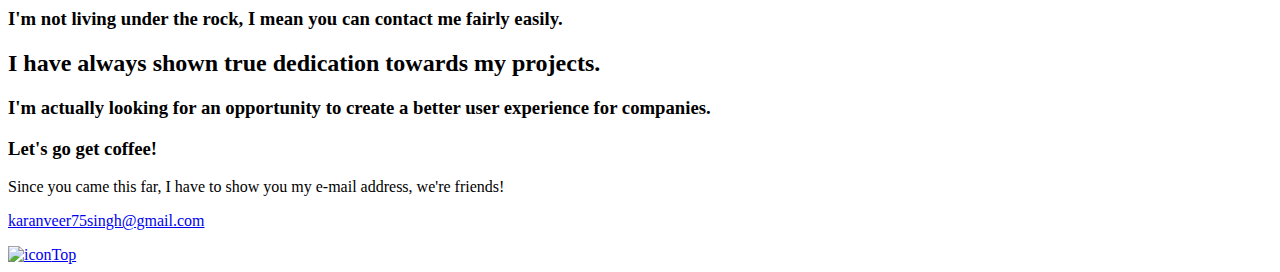
==== commit aed2394a: "Update index.html" ====
--- a/index.html
+++ b/index.html
@@ -56,7 +56,7 @@
           <div class="col-sm-12 rel">
            <div class="heroText">
             <img class="profilePicture" src="/portfolio/assets/img/profilePicture.png" alt="profilePicture" />
-            <h1>Hi, my name is Karan. Recently, I’ve completed my <span class="blue">G</span><span class="red">o</span><span class="yellow">o</span><span class="blue">g</span><span class="green">l</span><span class="red">e</span>  Certification in User experience. In addition - I’ve over 6 years of working experience as a front-end developer and web-designer. I have made a big decision to change my job-role last year, and now I’m learning more about Ui and Ux.</h1>
+            <h1>Hi, my name is Karan. Recently, I’ve completed my <span class="blue">G</span><span class="red">o</span><span class="yellow">o</span><span class="blue">g</span><span class="green">l</span><span class="red">e</span>  Certification in User experience. In addition - I’ve over 6 years of working experience as a front-end developer and web-designer. I took a big decision to change my job-role last year, and now I’m learning more about Ui and Ux.</h1>
             <a class="btn btn_border" href="#wall"><span>Verify Certificate</span></a>
            </div>
           </div>
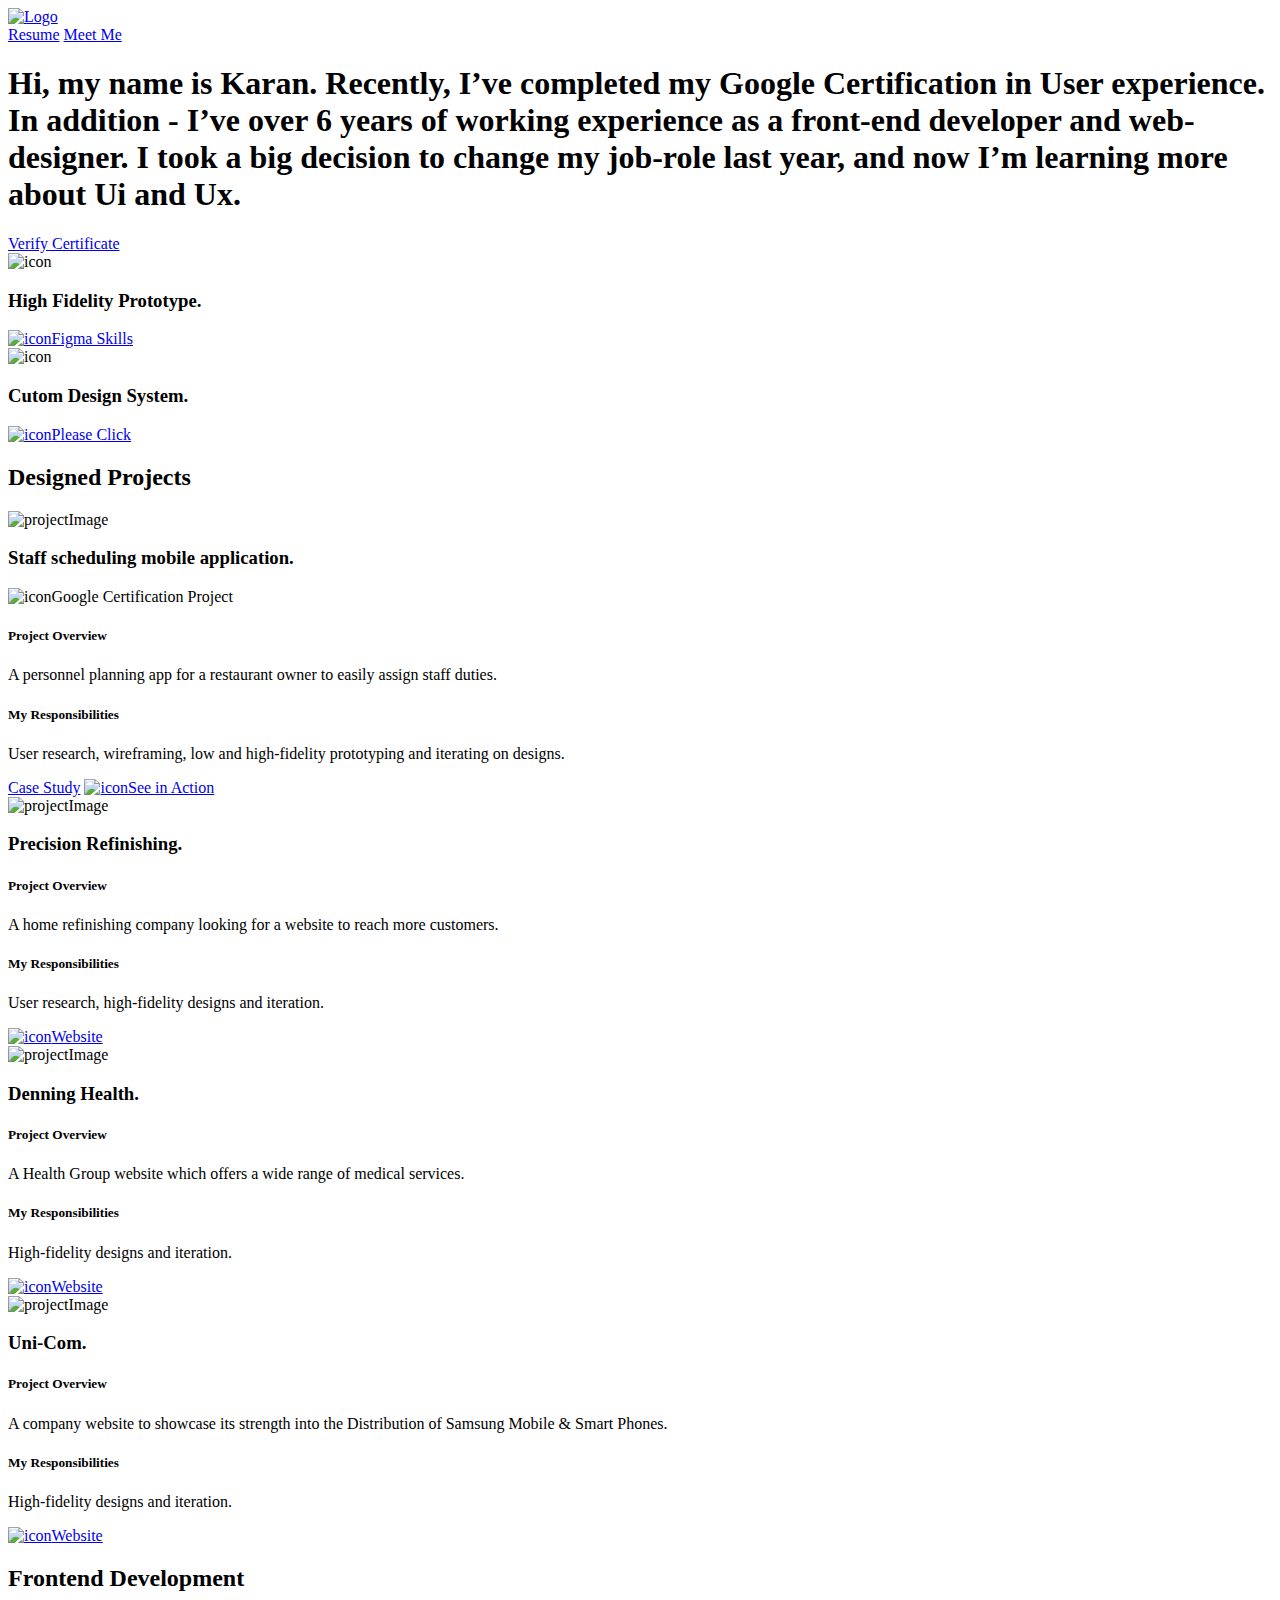
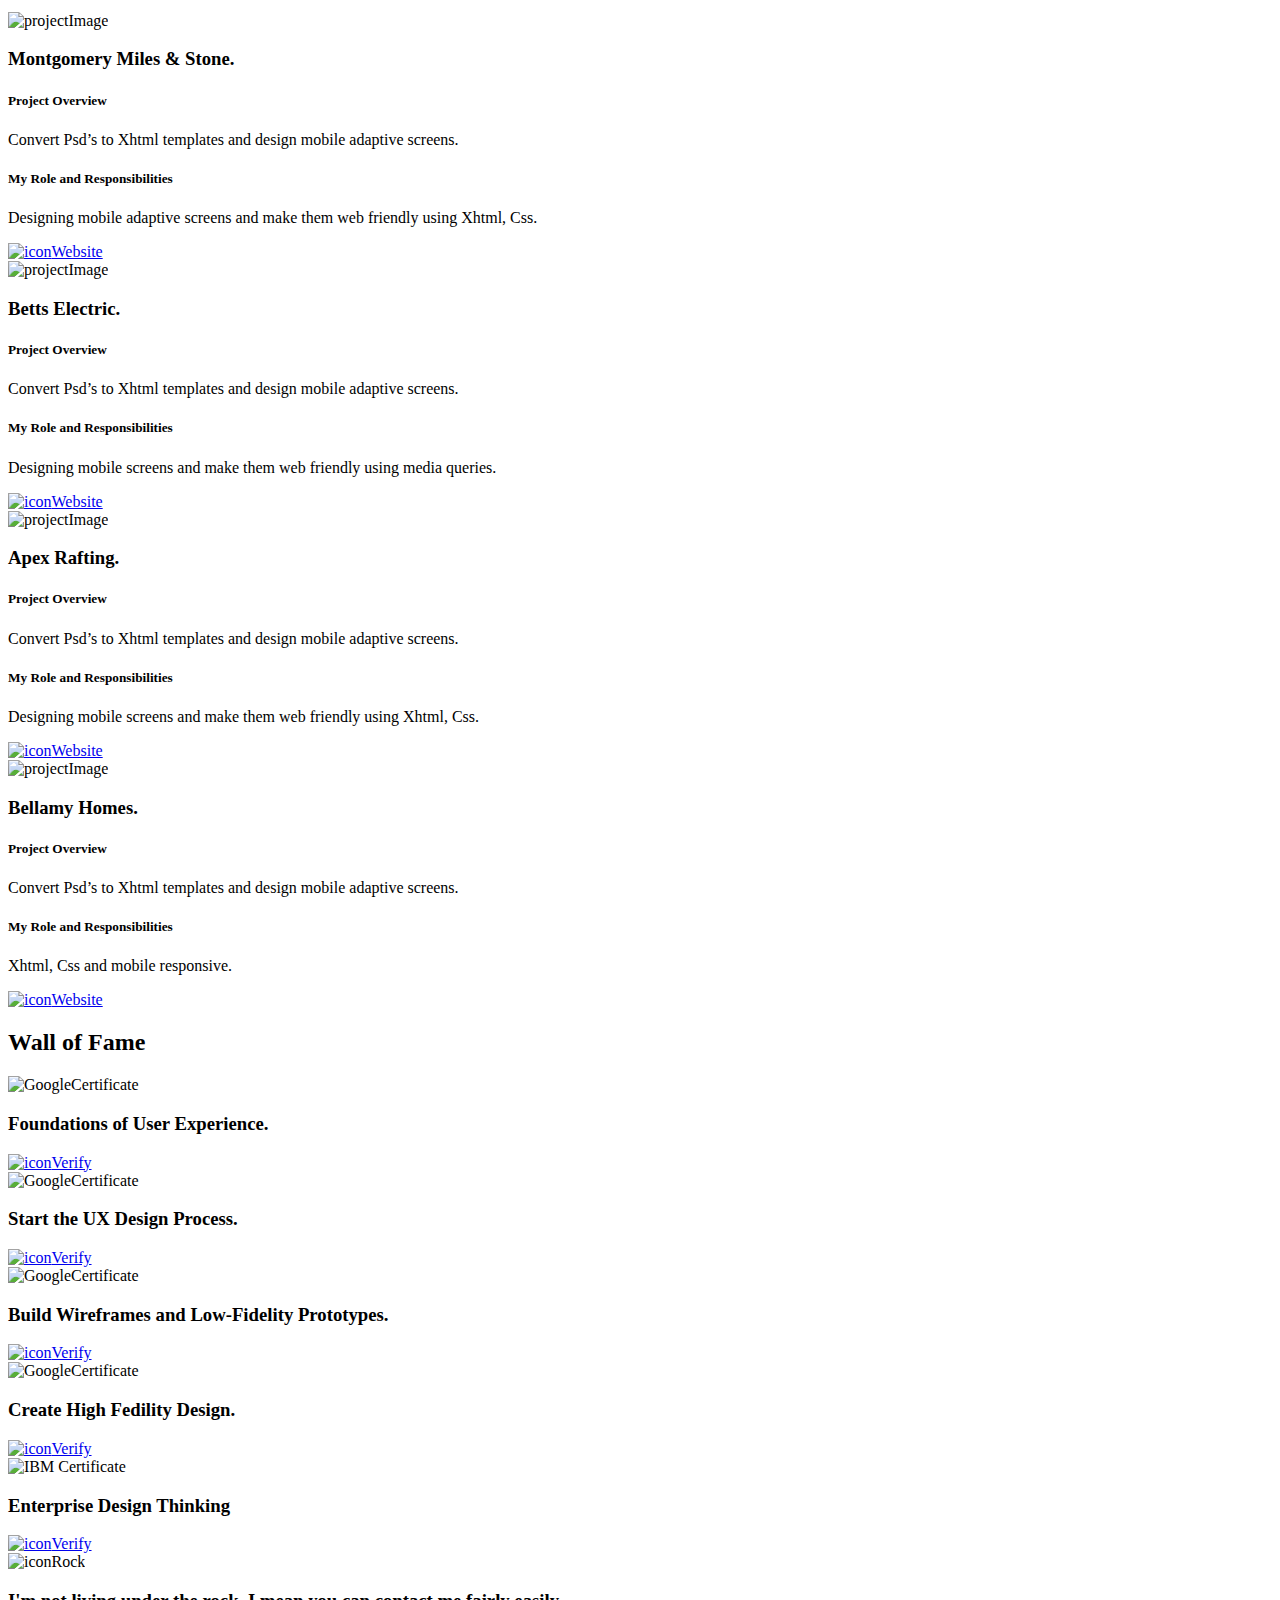
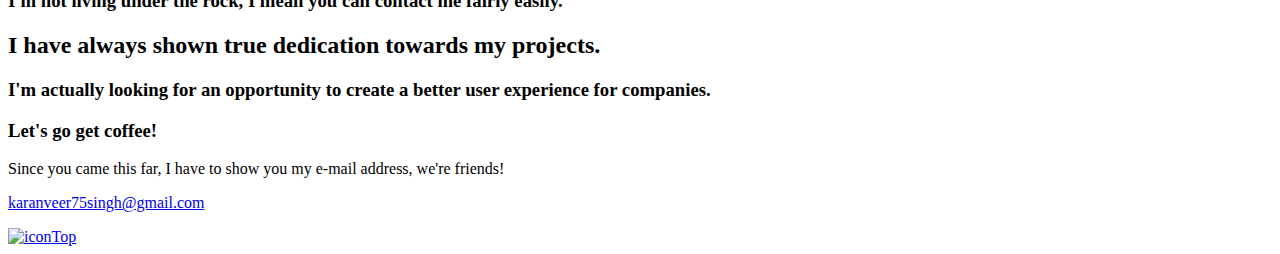
==== commit 49fb56ec: "Index" ====
--- a/index.html
+++ b/index.html
@@ -55,7 +55,7 @@
         <div class="row">
           <div class="col-sm-12 rel">
            <div class="heroText">
-            <img class="profilePicture" src="/portfolio/assets/img/profilePicture.png" alt="profilePicture" />
+            <img style="display:none;" class="profilePicture" src="/portfolio/assets/img/profilePicture.png" alt="profilePicture" />
             <h1>Hi, my name is Karan. Recently, I’ve completed my <span class="blue">G</span><span class="red">o</span><span class="yellow">o</span><span class="blue">g</span><span class="green">l</span><span class="red">e</span>  Certification in User experience. In addition - I’ve over 6 years of working experience as a front-end developer and web-designer. I took a big decision to change my job-role last year, and now I’m learning more about Ui and Ux.</h1>
             <a class="btn btn_border" href="#wall"><span>Verify Certificate</span></a>
            </div>
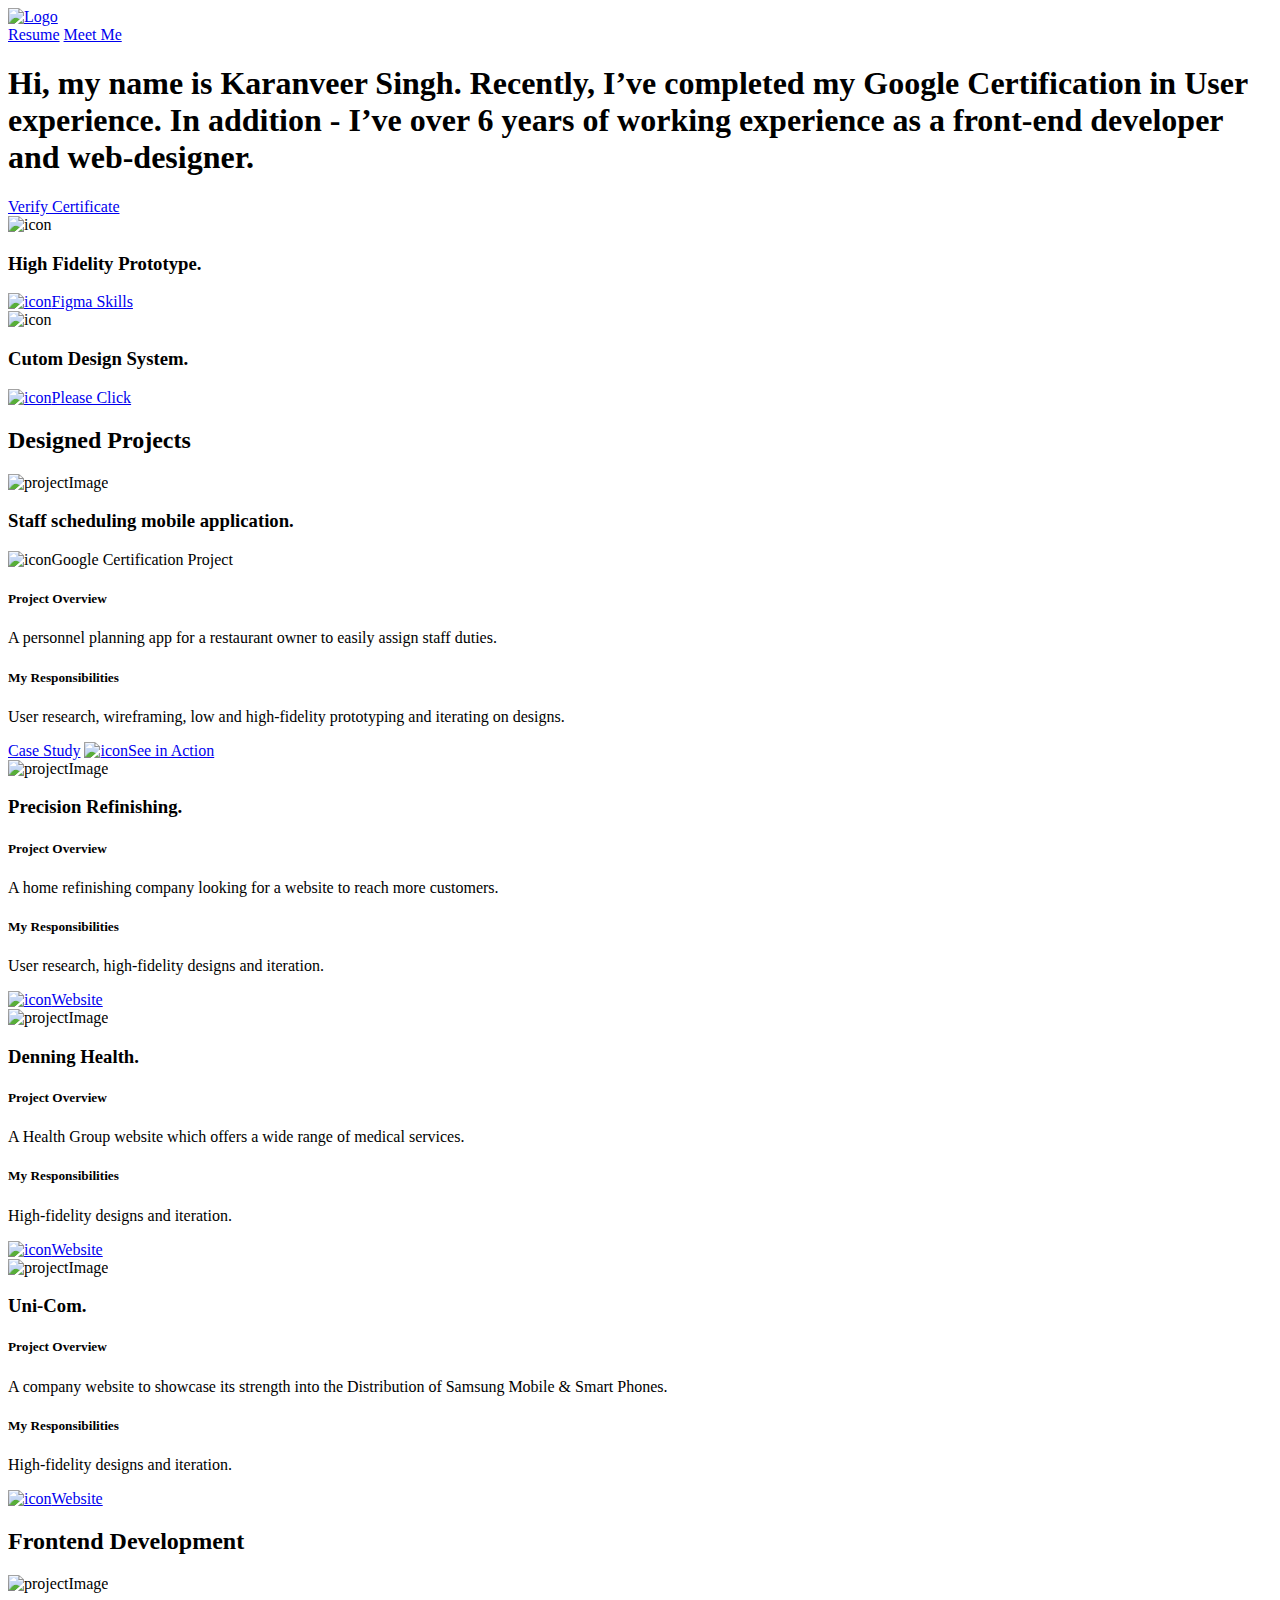
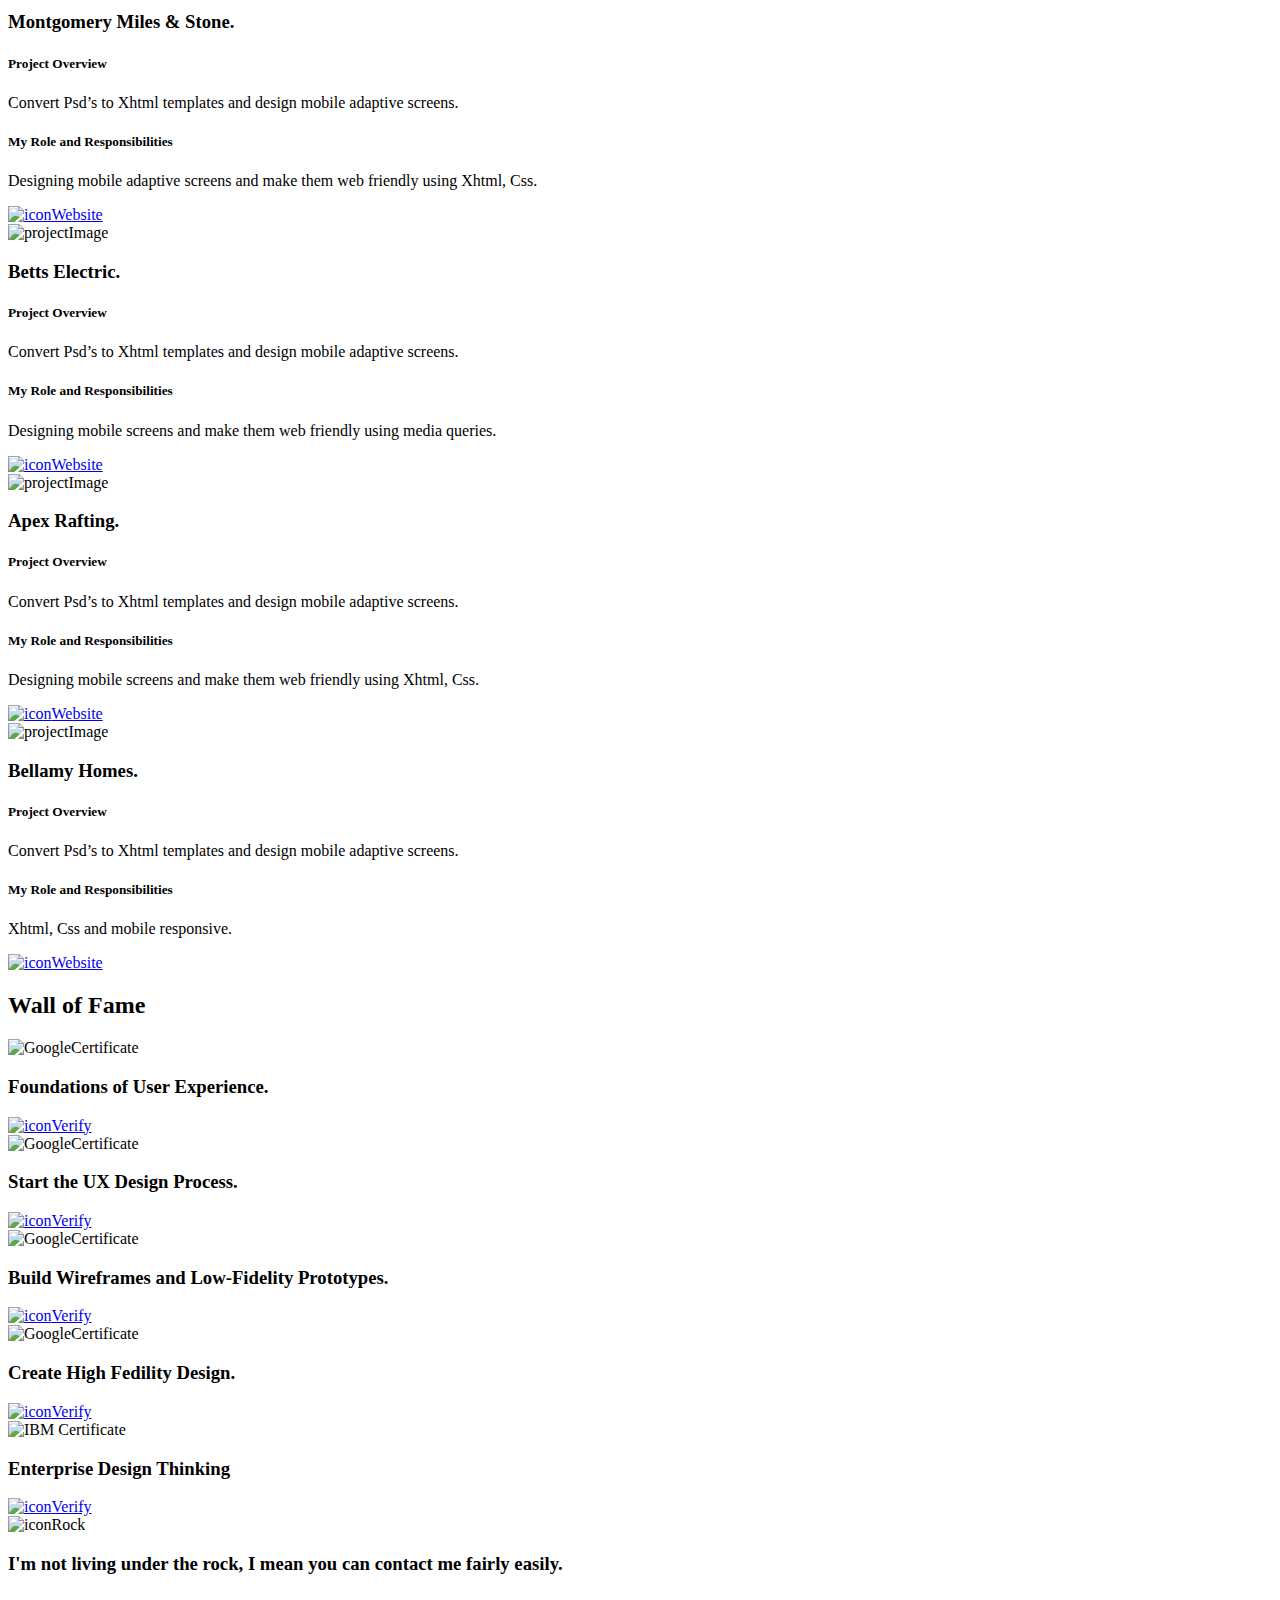
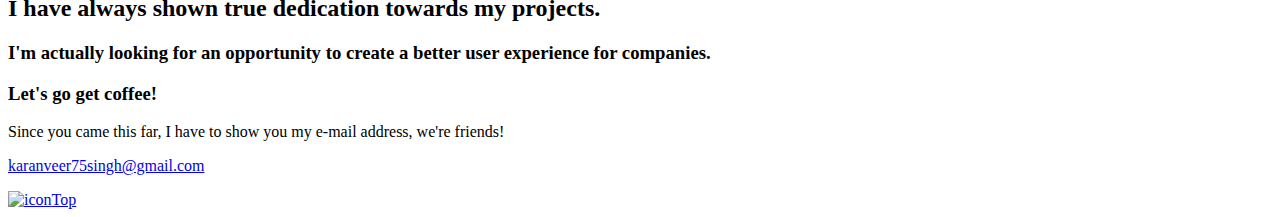
==== commit 5163ba5f: "Update index.html" ====
--- a/index.html
+++ b/index.html
@@ -56,7 +56,7 @@
           <div class="col-sm-12 rel">
            <div class="heroText">
             <img style="display:none;" class="profilePicture" src="/portfolio/assets/img/profilePicture.png" alt="profilePicture" />
-            <h1>Hi, my name is Karan. Recently, I’ve completed my <span class="blue">G</span><span class="red">o</span><span class="yellow">o</span><span class="blue">g</span><span class="green">l</span><span class="red">e</span>  Certification in User experience. In addition - I’ve over 6 years of working experience as a front-end developer and web-designer. I took a big decision to change my job-role last year, and now I’m learning more about Ui and Ux.</h1>
+            <h1>Hi, my name is Karanveer Singh. Recently, I’ve completed my <span class="blue">G</span><span class="red">o</span><span class="yellow">o</span><span class="blue">g</span><span class="green">l</span><span class="red">e</span>  Certification in User experience. In addition - I’ve over 6 years of working experience as a front-end developer and web-designer.</h1>
             <a class="btn btn_border" href="#wall"><span>Verify Certificate</span></a>
            </div>
           </div>
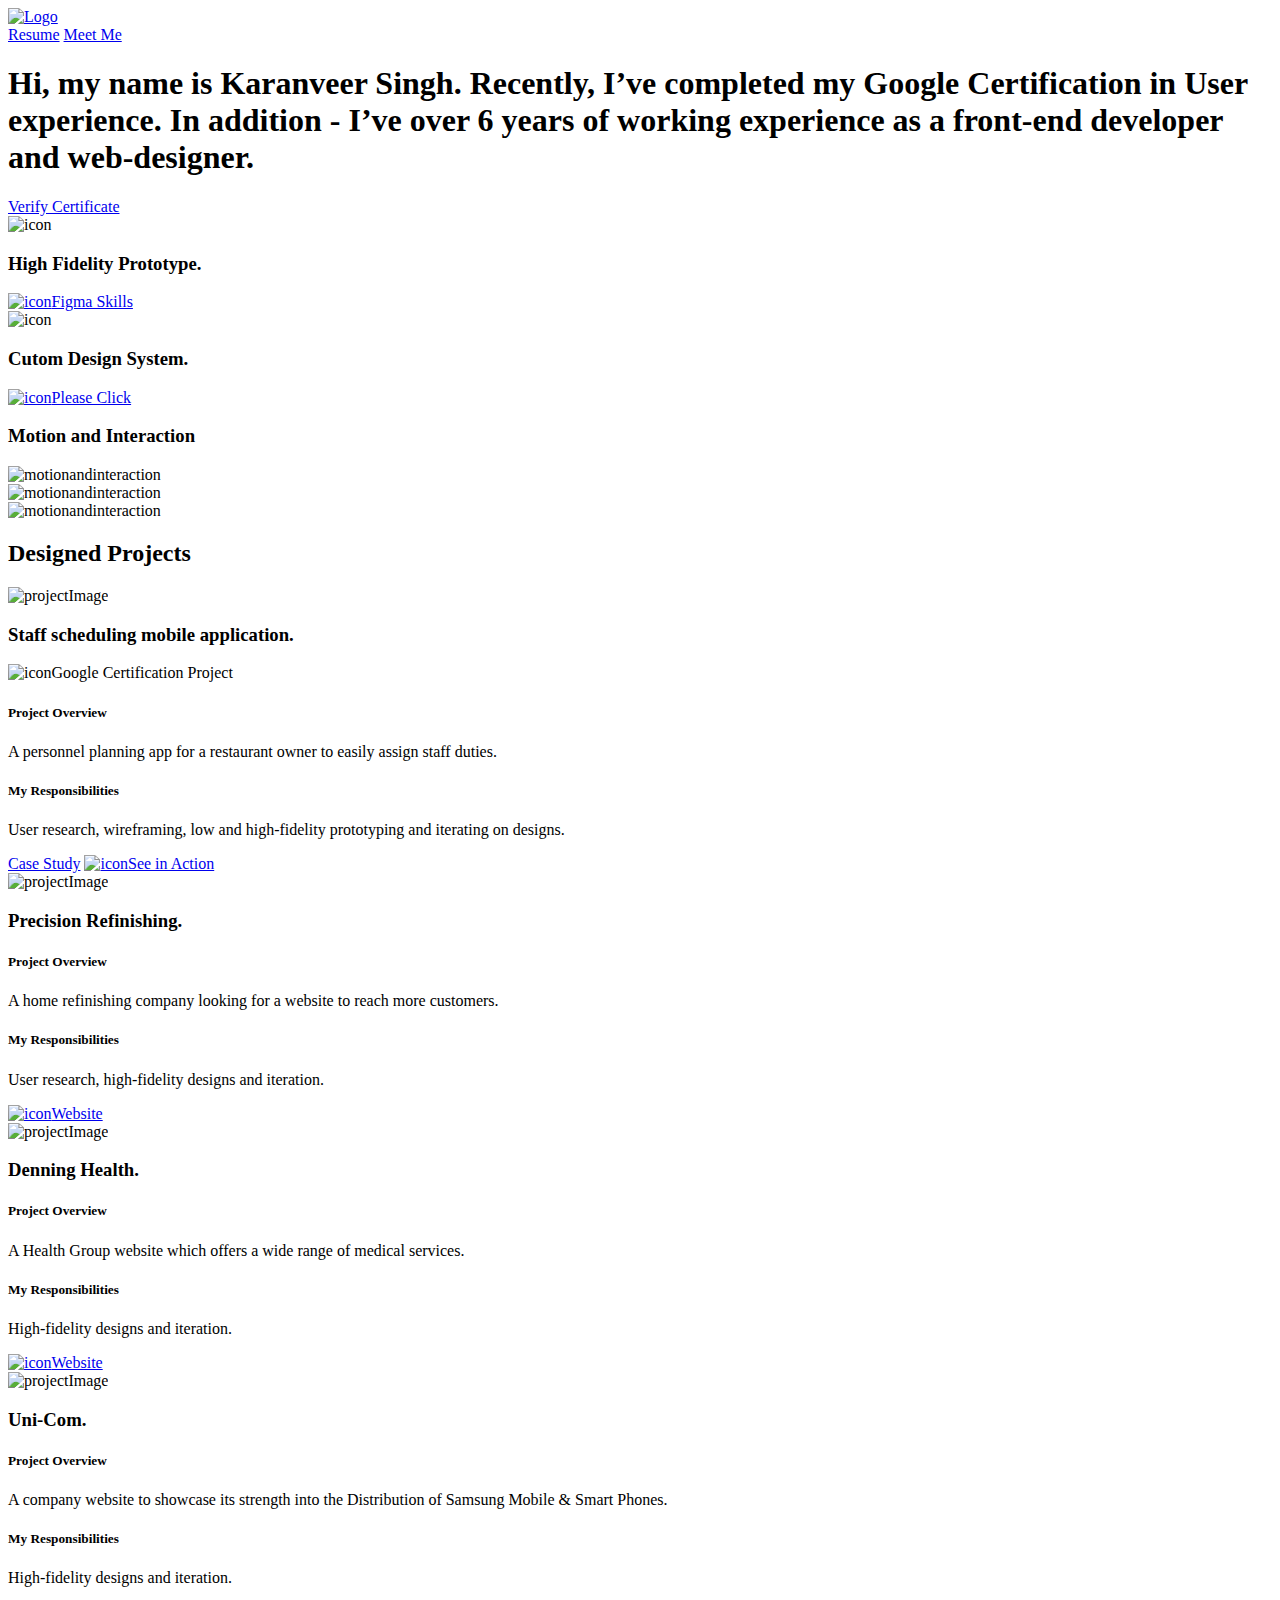
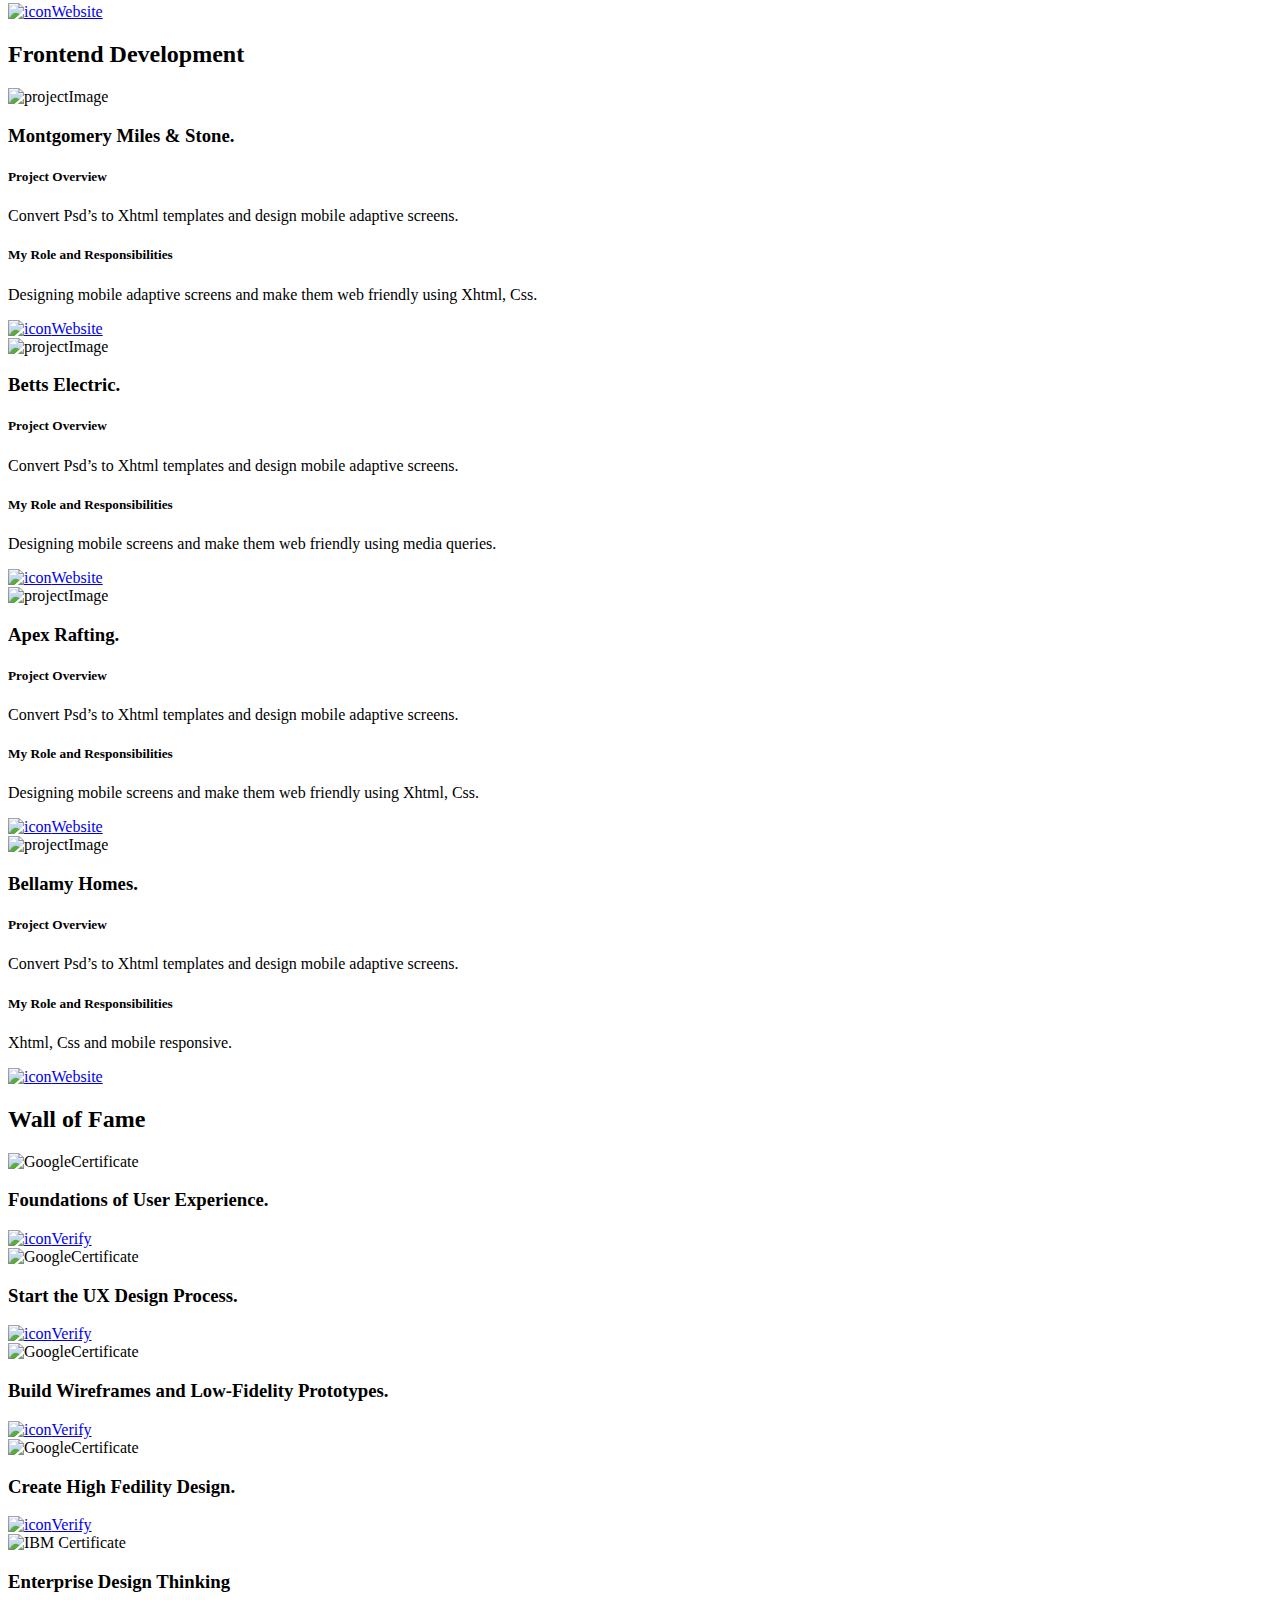
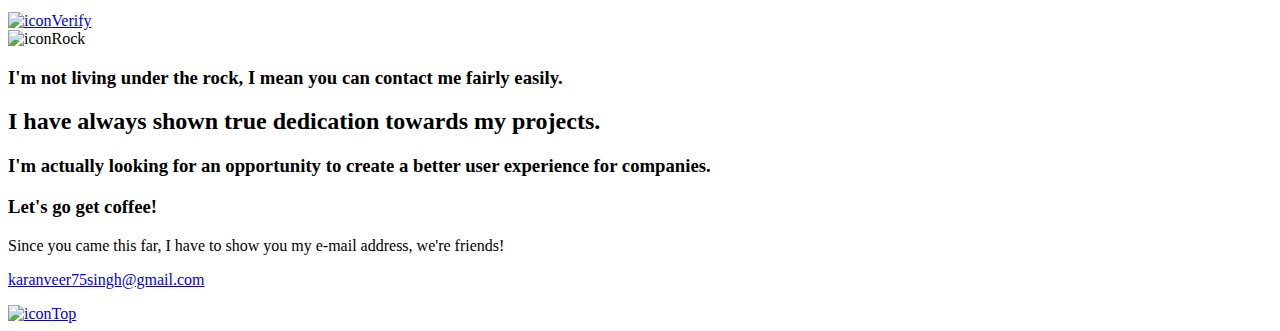
==== commit 7fc2e724: "Motion Section added" ====
--- a/index.html
+++ b/index.html
@@ -91,6 +91,22 @@
           </div> <!-- CENTER -->
         </section>
   
+          <section class="cf cf_spacer cf_motion">
+          <div class="center">
+            <div class="row">  <div class="col-sm-12">
+    
+              <section class="middle">
+                <h3>Motion and Interaction</h3>
+                <div class="line"></div>
+                <div class="motionIphone"><img src="/portfolio/assets/img/motion1.gif" alt="motionandinteraction" /></div>
+                <div class="motionIphone"><img src="/portfolio/assets/img/motion2.gif" alt="motionandinteraction" /></div>
+                <div class="motionMac"><img src="/portfolio/assets/img/motion3.gif" alt="motionandinteraction" /></div>
+              </section>
+    
+              </div></div> <!-- ROW -->
+              </div> <!-- CENTER -->
+            </section>
+  
 
   <main>
 
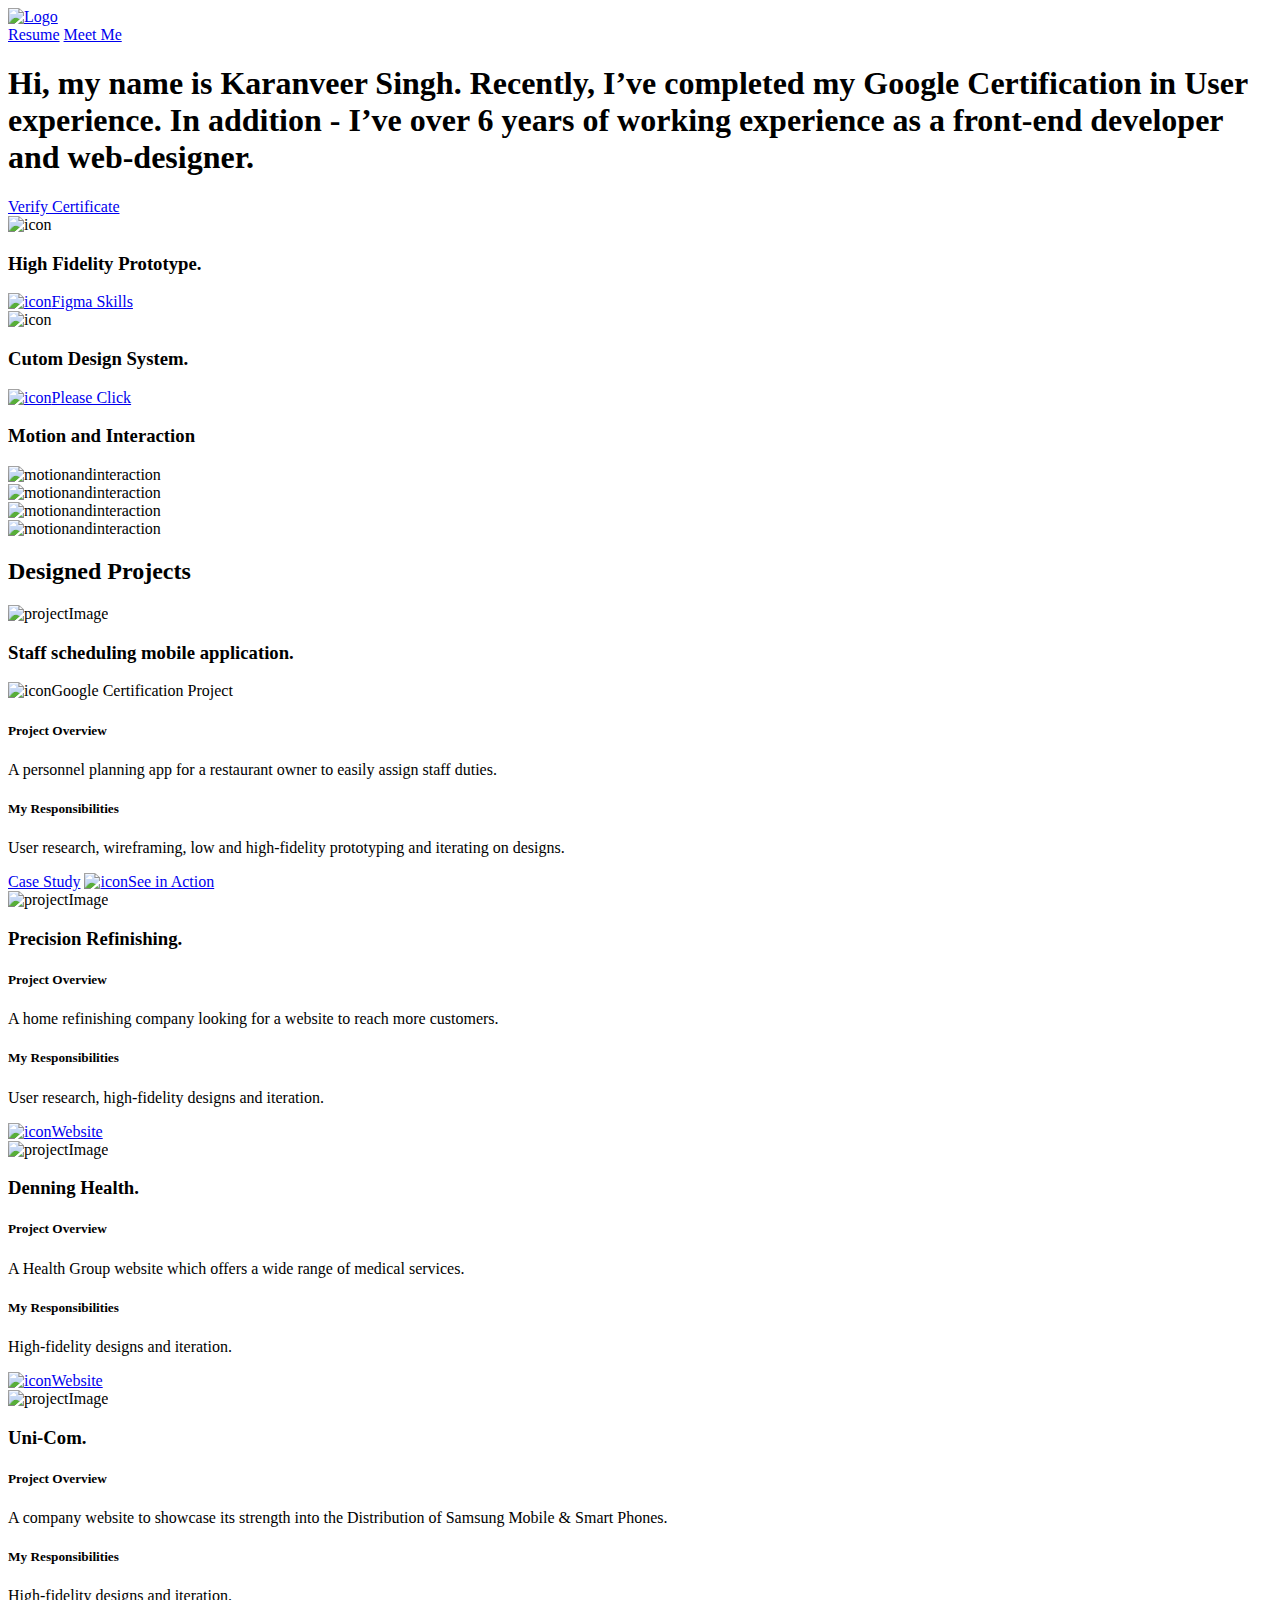
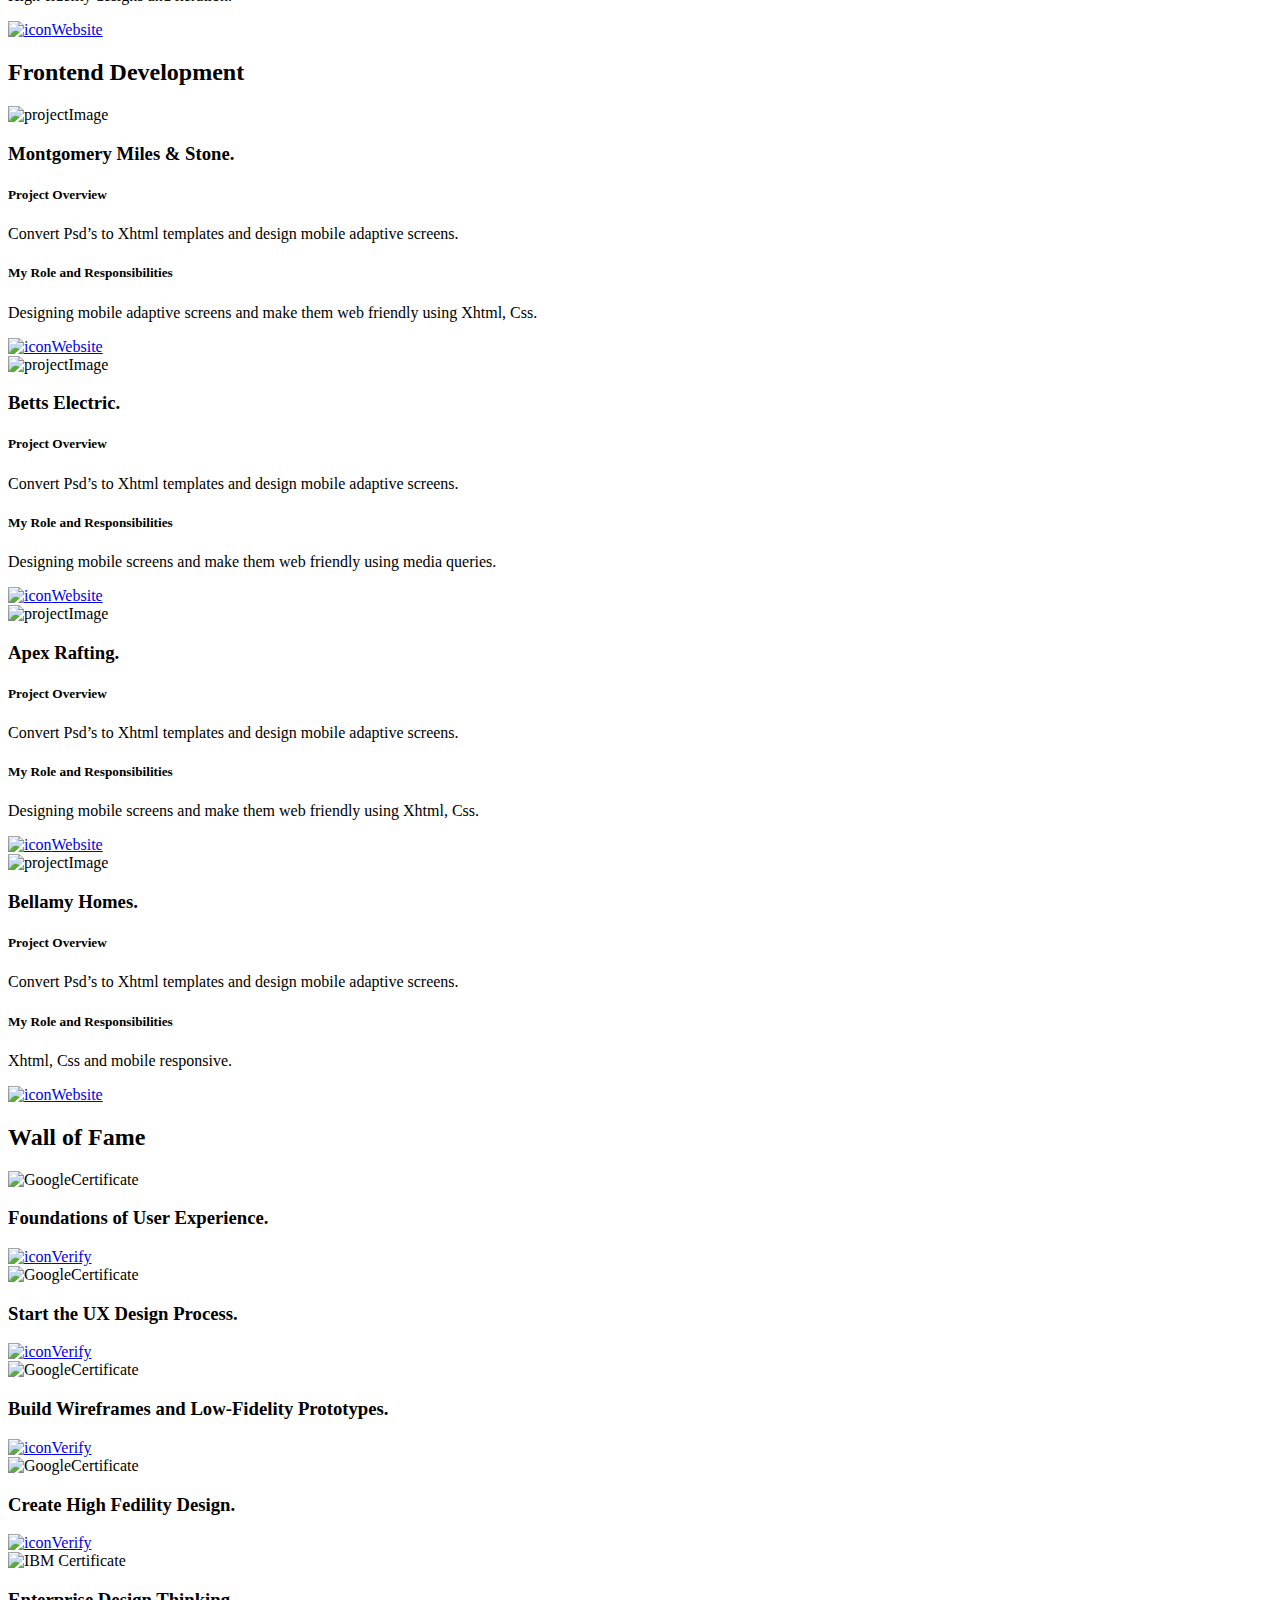
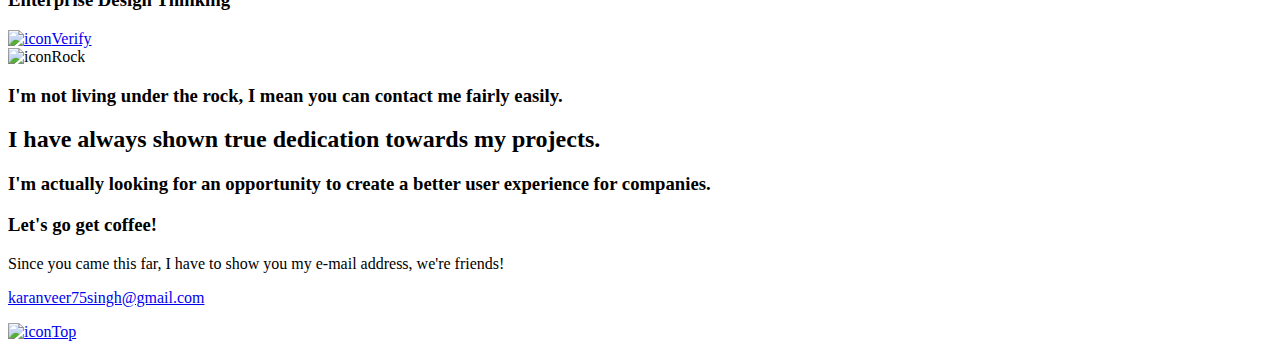
==== commit 76e3fa54: "motionMac100" ====
--- a/index.html
+++ b/index.html
@@ -101,6 +101,7 @@
                 <div class="motionIphone"><img src="/portfolio/assets/img/motion1.gif" alt="motionandinteraction" /></div>
                 <div class="motionIphone"><img src="/portfolio/assets/img/motion2.gif" alt="motionandinteraction" /></div>
                 <div class="motionMac"><img src="/portfolio/assets/img/motion3.gif" alt="motionandinteraction" /></div>
+                <div class="motionMac100"><img src="/portfolio/assets/img/motion4.gif" alt="motionandinteraction" /></div>
               </section>
     
               </div></div> <!-- ROW -->
